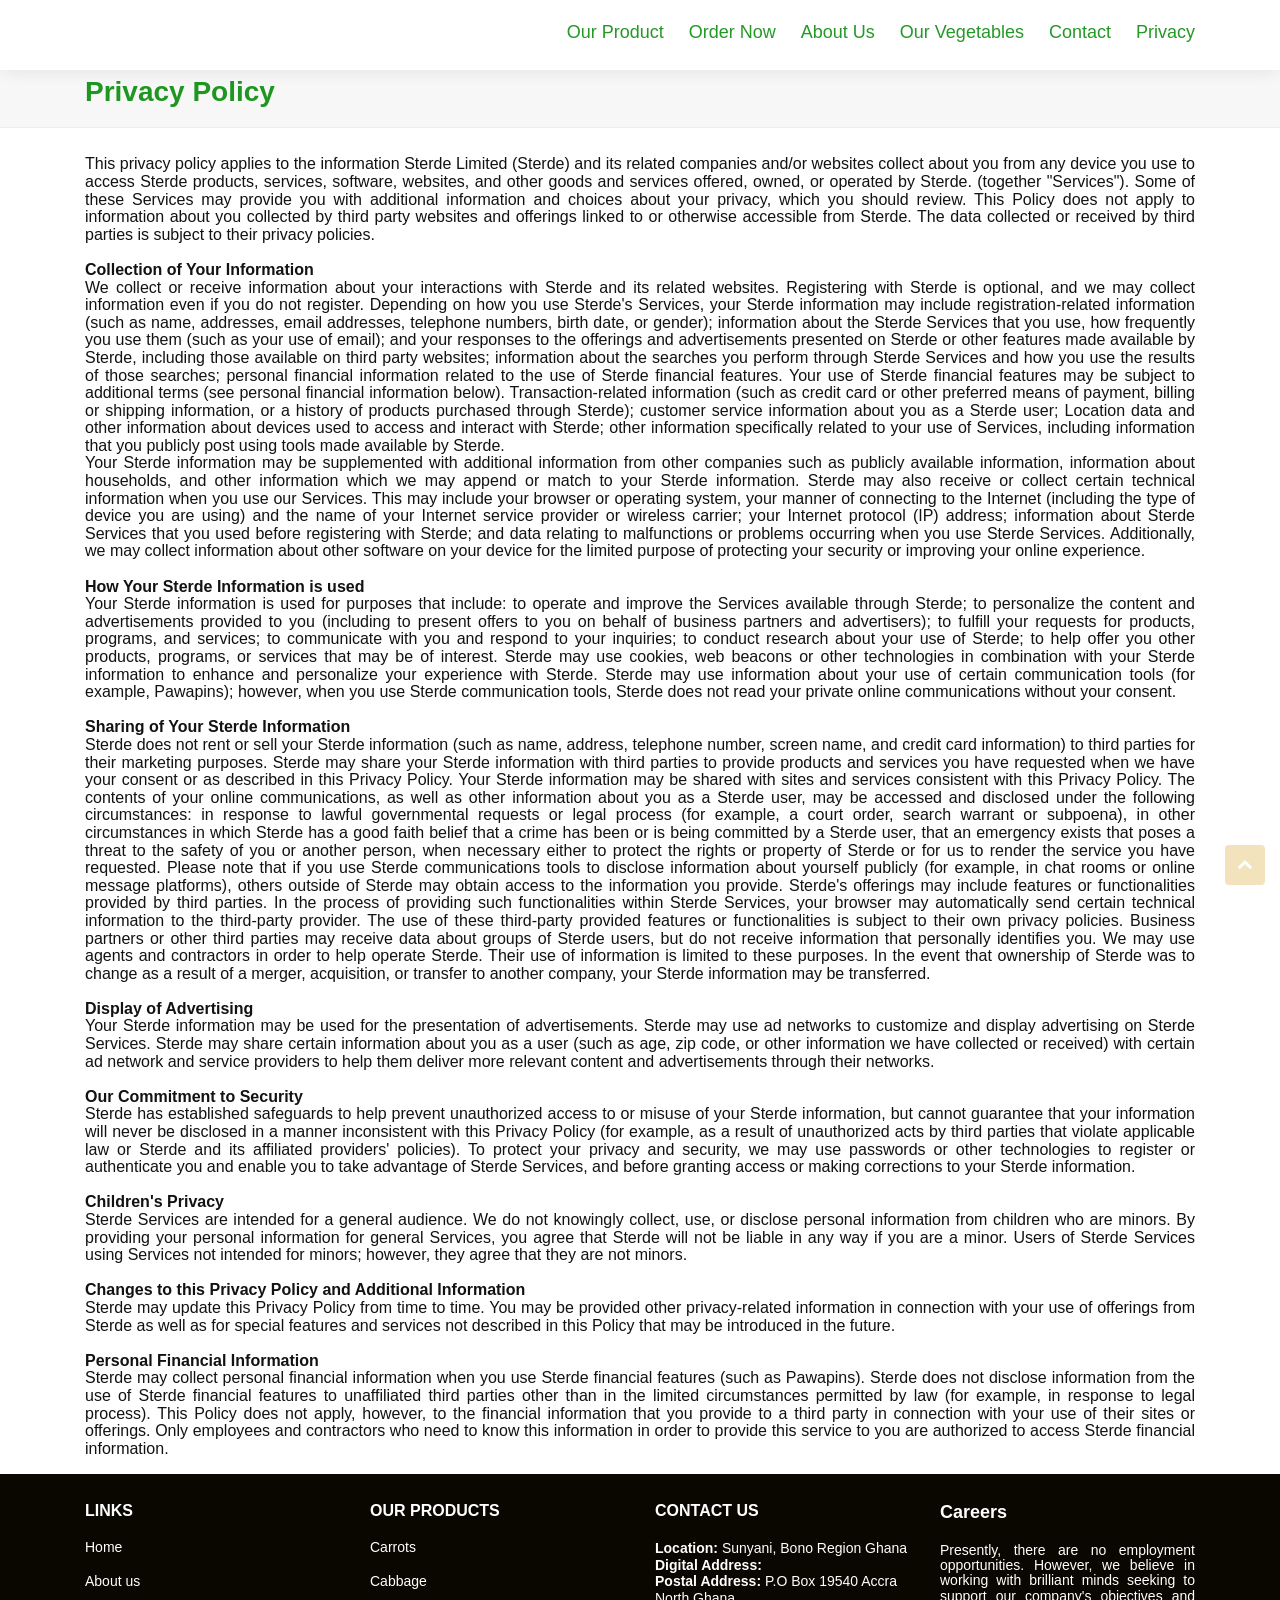
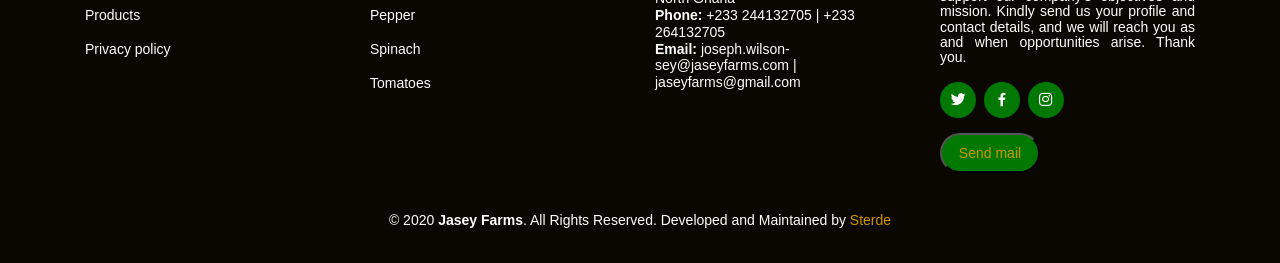
==== privacy.html @ 48404e69 "First review edit" ====
<!DOCTYPE html>
<html lang="en">

<head>
  <meta charset="utf-8">
  <meta content="width=device-width, initial-scale=1.0" name="viewport">

  <title> Jasey Farms | Privacy Statement</title>
  <meta content="" name="descriptison">
  <meta content="" name="keywords">

  <!-- Favicons -->
  <link href="static/img/Logo.JPG" rel="icon">

  <!-- Google Fonts -->
  <link href="https://fonts.googleapis.com/css?family=Open+Sans:300,300i,400,400i,600,600i,700,700i|Raleway:300,300i,400,400i,500,500i,600,600i,700,700i|Poppins:300,300i,400,400i,500,500i,600,600i,700,700i" rel="stylesheet">

  <!--  CSS Files -->
  <link href="static/tpcp/bootstrap/css/bootstrap.min.css" rel="stylesheet">
  <link href="static/tpcp/icofont/icofont.min.css" rel="stylesheet">
  <link href="static/tpcp/boxicons/css/boxicons.min.css" rel="stylesheet">
  <link href="static/tpcp/animate.css/animate.min.css" rel="stylesheet">
  <link href="static/tpcp/owl.carousel/assets/owl.carousel.min.css" rel="stylesheet">
  <link href="static/tpcp/venobox/venobox.css" rel="stylesheet">

  <!--  CSS File -->
  <link href="static/css/style.css" rel="stylesheet">

 
</head>

<body>

  
  <!-- ======= Header ======= -->
  <header id="nav1">
    <div class="container d-flex">

      <div class="logo mr-auto">
         <a href="index.html"><img src="static/img/logo.jpg" alt="" class="img-fluid"></a>
      </div>

      <nav class="nav-menu d-none d-lg-block">
        <ul>
          <li ><a href="index.html">Our Product</a></li>
          <li><a href="index.html">Order Now</a></li>
          <li><a href="about.html">About Us</a></li>
          <li><a href="portfolio.html">Our Vegetables</a></li>
          <li><a href="contact.html">Contact</a></li>
          <li><a href="privacy.html">Privacy</a></li>


        </ul>
      </nav><!-- .nav-menu -->

    </div>
  </header><!-- End Header --><br><br>

 
  <main id="main">

    <!-- ======= Breadcrumbs ======= -->
    <section id="breadcrumbs" class="breadcrumbs">
      <div class="container">
        <h2 >Privacy Policy</h2>

      </div>
    </section><!-- End Breadcrumbs -->


  <!-- ======= About Section ======= -->
    <section id="about" class="about" style="background-color: #fff;">
      <div class="container"><br>

        <div class="row">
              
                <div class="col-lg-12 col-md-12 d-flex align-items-stretch">
               <p class="animated fadeInDown" style="text-align: justify;">This privacy policy applies to the information Sterde Limited (Sterde) and its related companies and/or websites collect about you from any device you use to access Sterde products, services, software, websites, and other goods and services offered, owned, or operated by Sterde. (together "Services"). Some of these Services may provide you with additional information and choices about your privacy, which you should review. This Policy does not apply to information about you collected by third party websites and offerings linked to or otherwise accessible from Sterde. The data collected or received by third parties is subject to their privacy policies.<br><br>

<strong>Collection of Your Information</strong><br>

We collect or receive information about your interactions with Sterde and its related websites. Registering with Sterde is optional, and we may collect information even if you do not register. Depending on how you use Sterde's Services, your Sterde information may include registration-related information (such as name, addresses, email addresses, telephone numbers, birth date, or gender); information about the Sterde Services that you use, how frequently you use them (such as your use of email); and your responses to the offerings and advertisements presented on Sterde or other features made available by Sterde, including those available on third party websites; information about the searches you perform through Sterde Services and how you use the results of those searches; personal financial information related to the use of Sterde financial features. Your use of Sterde financial features may be subject to additional terms (see personal financial information below). Transaction-related information (such as credit card or other preferred means of payment, billing or shipping information, or a history of products purchased through Sterde);  customer service information about you as a Sterde user;  Location data and other information about devices used to access and interact with Sterde; other information specifically related to your use of Services, including information that you publicly post using tools made available by Sterde.<br>

Your Sterde information may be supplemented with additional information from other companies such as publicly available information, information about households, and other information which we may append or match to your Sterde information. Sterde may also receive or collect certain technical information when you use our Services. This may include your browser or operating system, your manner of connecting to the Internet (including the type of device you are using) and the name of your Internet service provider or wireless carrier; your Internet protocol (IP) address; information about Sterde Services that you used before registering with Sterde; and data relating to malfunctions or problems occurring when you use Sterde Services. Additionally, we may collect information about other software on your device for the limited purpose of protecting your security or improving your online experience.<br><br>

<strong>How Your Sterde Information is used</strong><br>

Your Sterde information is used for purposes that include: to operate and improve the Services available through Sterde; to personalize the content and advertisements provided to you (including to present offers to you on behalf of business partners and advertisers); to fulfill your requests for products, programs, and services; to communicate with you and respond to your inquiries; to conduct research about your use of Sterde; to help offer you other products, programs, or services that may be of interest. Sterde may use cookies, web beacons or other technologies in combination with your Sterde information to enhance and personalize your experience with Sterde.  Sterde may use information about your use of certain communication tools (for example, Pawapins); however, when you use Sterde communication tools, Sterde does not read your private online communications without your consent.<br><br>

<strong>Sharing of Your Sterde Information</strong><br>

Sterde does not rent or sell your Sterde information (such as name, address, telephone number, screen name, and credit card information) to third parties for their marketing purposes. Sterde may share your Sterde information with third parties to provide products and services you have requested when we have your consent or as described in this Privacy Policy. Your Sterde information may be shared with sites and services consistent with this Privacy Policy. The contents of your online communications, as well as other information about you as a Sterde user, may be accessed and disclosed under the following circumstances: in response to lawful governmental requests or legal process (for example, a court order, search warrant or subpoena), in other circumstances in which Sterde has a good faith belief that a crime has been or is being committed by a Sterde user, that an emergency exists that poses a threat to the safety of you or another person, when necessary either to protect the rights or property of Sterde or for us to render the service you have requested. Please note that if you use Sterde communications tools to disclose information about yourself publicly (for example, in chat rooms or online message platforms), others outside of Sterde may obtain access to the information you provide. Sterde's offerings may include features or functionalities provided by third parties. In the process of providing such functionalities within Sterde Services, your browser may automatically send certain technical information to the third-party provider. The use of these third-party provided features or functionalities is subject to their own privacy policies. Business partners or other third parties may receive data about groups of Sterde users, but do not receive information that personally identifies you. We may use agents and contractors in order to help operate Sterde. Their use of information is limited to these purposes. In the event that ownership of Sterde was to change as a result of a merger, acquisition, or transfer to another company, your Sterde information may be transferred.<br><br>

<strong>Display of Advertising</strong><br>
Your Sterde information may be used for the presentation of advertisements. Sterde may use ad networks to customize and display advertising on Sterde Services. Sterde may share certain information about you as a user (such as age, zip code, or other information we have collected or received) with certain ad network and service providers to help them deliver more relevant content and advertisements through their networks.<br><br>

<strong>Our Commitment to Security</strong><br>
Sterde has established safeguards to help prevent unauthorized access to or misuse of your Sterde information, but cannot guarantee that your information will never be disclosed in a manner inconsistent with this Privacy Policy (for example, as a result of unauthorized acts by third parties that violate applicable law or Sterde and its affiliated providers' policies). To protect your privacy and security, we may use passwords or other technologies to register or authenticate you and enable you to take advantage of Sterde Services, and before granting access or making corrections to your Sterde information. <br><br>

<strong>Children's Privacy</strong><br>
Sterde Services are intended for a general audience.  We do not knowingly collect, use, or disclose personal information from children who are minors. By providing your personal information for general Services, you agree that Sterde will not be liable in any way if you are a minor. Users of Sterde Services using Services not intended for minors; however, they agree that they are not minors.<br><br>

<strong>Changes to this Privacy Policy and Additional Information</strong><br>
Sterde may update this Privacy Policy from time to time. You may be provided other privacy-related information in connection with your use of offerings from Sterde as well as for special features and services not described in this Policy that may be introduced in the future.<br><br>

<strong>Personal Financial Information</strong><br>
Sterde may collect personal financial information when you use Sterde financial features (such as Pawapins). Sterde does not disclose information from the use of Sterde financial features to unaffiliated third parties other than in the limited circumstances permitted by law (for example, in response to legal process). This Policy does not apply, however, to the financial information that you provide to a third party in connection with your use of their sites or offerings. Only employees and contractors who need to know this information in order to provide this service to you are authorized to access Sterde financial information.

</p>
          </div>

        
        </div>

      </div>
    </section><!-- End Services Section -->

  

  </main><!-- End #main -->

  <!--  Footer  -->
  <footer  id="footer"><br>

    
    <div class="footer-top">
      <div class="container">
        <div class="row">
      
      <div class="col-lg-3 col-md-6 footer-links">
            <h4>Links</h4>
            <ul>
              <li> <a href="index.html">Home</a></li>
              <li> <a href="about.html">About us</a></li>
              <li> <a href="portfolio.html">Products</a></li>
              <li><a href="privacy.html">Privacy policy</a></li>
            </ul>
          </div>

          <div class="col-lg-3 col-md-6 footer-links">
            <h4>Our Products</h4>
            <ul>
              <li><a href=""> Carrots</a></li>
              <li> <a href="">Cabbage </a></li>
              <li><a href="">Pepper </a></li>
              <li> <a href="">Spinach</a></li>
              <li><a href=""></a>Tomatoes</li>
            </ul>
          </div>

          <div class="col-lg-3 col-md-6 footer-contact">
            <h4>Contact Us</h4>
            <p><strong>Location:</strong>
                Sunyani, Bono Region
                Ghana
                <strong>Digital Address:</strong>
                <br>
                <strong>Postal Address:</strong> P.O Box 19540
                                                  Accra North
                                                  Ghana
                                                <br>

              <strong>Phone:</strong> +233 244132705  | +233 264132705<br>
              <strong>Email:</strong> joseph.wilson-sey@jaseyfarms.com | jaseyfarms@gmail.com
              <br>
            </p>

          </div>

          <div class="col-lg-3 col-md-6 footer-info">
            <h3> Careers</h3>
            <p style="text-align: justify;">Presently, there are no employment opportunities.  However, we believe in working with brilliant minds seeking to support our company's objectives and mission. Kindly send us your profile and contact details, and we will reach you as and when opportunities arise. Thank you.</p>
            <div class="social-links mt-3">
              <a href="#" class="twitter"><i class="bx bxl-twitter"></i></a>
              <a href="#" class="facebook"><i class="bx bxl-facebook"></i></a>
              <a href="#" class="instagram"><i class="bx bxl-instagram"></i></a>

                         </div><br>
                         <button  class="btnread"> <a href="contact.html">Send mail</a></button>

          </div>

        </div>
      </div>
      <p class="copyright"> &copy; 2020 <strong><span>Jasey Farms</span></strong>. All Rights Reserved. Developed and Maintained by <a href="https://sterde.com">Sterde</a> </p>
    </div>


   </footer><!-- End Footer -->

 
  <a href="#" class="back-to-top"><i class="icofont-simple-up"></i></a>

  <!-- Vendor JS Files -->
  <script src="static/tpcp/jquery/jquery.min.js"></script>
  <script src="static/tpcp/bootstrap/js/bootstrap.bundle.min.js"></script>
  <script src="static/tpcp/jquery.easing/jquery.easing.min.js"></script>
  <script src="static/tpcp/php-email-form/validate.js"></script>
  <script src="static/tpcp/jquery-sticky/jquery.sticky.js"></script>
  <script src="static/tpcp/owl.carousel/owl.carousel.min.js"></script>
  <script src="static/tpcp/waypoints/jquery.waypoints.min.js"></script>
  <script src="static/tpcp/counterup/counterup.min.js"></script>
  <script src="static/tpcp/isotope-layout/isotope.pkgd.min.js"></script>
  <script src="static/tpcp/venobox/venobox.min.js"></script>

  <!-- Template Main JS File -->
  <script src="static/js/main.js"></script>

</body>

</html>
---- static/tpcp/venobox/venobox.css ----
/* ------ venobox.css --------*/
.vbox-overlay *, .vbox-overlay *:before, .vbox-overlay *:after{
    -webkit-backface-visibility: hidden;
    -webkit-box-sizing:border-box;
    -moz-box-sizing:border-box;
    box-sizing:border-box;
}
.vbox-overlay * { 
    -webkit-backface-visibility: visible;
    backface-visibility: visible;
}
.vbox-overlay{
    display: -webkit-flex;
    display: flex;
    -webkit-flex-direction: column;
    flex-direction: column;
    -webkit-justify-content: center;
    justify-content: center;
    -webkit-align-items: center;
    align-items: center;
    position: fixed;
    left: 0;
    top: 0;
    bottom: 0;
    right: 0;
    z-index: 999999;
}

/* ----- navigation ----- */
.vbox-title{
    width: 100%;
    height: 40px;
    float: left;
    text-align: center;
    line-height: 28px;
    font-size: 12px;
    padding: 6px 50px;
    overflow: hidden;
    position: fixed;
    display: none;
    left: 0;
    z-index: 89;
}
.vbox-close{
    cursor: pointer;
    position: fixed;
    top: -1px;
    right: 0;
    width: 50px;
    height: 40px;
    padding: 6px;
    display: block;
    background-position:10px center;
    overflow: hidden;
    font-size: 24px;
    line-height: 1;
    text-align: center;
    z-index: 99;
}
.vbox-left{
    cursor: pointer;
    position: fixed;
    left: 0;
    height: 40px;
    overflow: hidden;
    line-height: 28px;
    font-size: 12px;
    z-index: 99;
    display: flex;
    align-items:center;
}
.vbox-num{
    display: inline-block;
    margin: 6px 0 6px 15px;
}
/* ----- Social share ----- */
.vbox-share{
    line-height: 28px;
    font-size: 12px;
    overflow: hidden;
    position: fixed;
    left: 0;
    z-index: 98;
    display: flex;
    align-items:center;
    justify-content: center;
    width: 100%;
    text-align: center;
}
.vbox-share svg{
    max-height: 28px;
    width: 28px;
    z-index: 10;
    margin-left: 12px;
    margin-top: 6px;
    margin-bottom: 6px;
    vertical-align: middle;
}


/* ----- navigation ARROWS ----- */
.vbox-next, .vbox-prev{
    position: fixed;
    top: 50%;
    margin-top: -15px;
    overflow: hidden;
    cursor: pointer;
    display: block;
    width: 45px;
    height: 45px;
    z-index: 99;
}
.vbox-next span, .vbox-prev span{
    position: relative;
    width: 20px;
    height: 20px;
    border: 2px solid transparent;
    border-top-color: #B6B6B6;
    border-right-color: #B6B6B6;
    text-indent: -100px;
    position: absolute;
    top: 8px;
    display: block;
}
.vbox-prev{
    left: 15px;
}
.vbox-next{
    right: 15px;
}
.vbox-prev span{
    left: 10px;
    -ms-transform: rotate(-135deg);
    -webkit-transform: rotate(-135deg);
    transform: rotate(-135deg);
}
.vbox-next span{
    -ms-transform: rotate(45deg);
    -webkit-transform: rotate(45deg);
    transform: rotate(45deg);
    right: 10px;
}
/* ------- inline window ------ */
.vbox-inline{
    width: 420px;
    height: 315px;
    height: 70vh;
    padding: 10px;
    background: #fff;
    margin: 0 auto;
    overflow: auto;
    text-align: left;
}
/* ------- Video & iFrames window ------ */
.venoframe{
    max-width: 100%;
    width: 100%;
    border: none;
    width: 100%;
    height: 260px;
    height: 70vh;
}
.venoframe.vbvid{
    height: 260px;
}
@media (min-width: 768px) {
    .venoframe, .vbox-inline{
        width: 90%;
        height: 360px;
        height: 70vh;
    }
    .venoframe.vbvid{
        width: 640px;
        height: 360px;
    }
}
@media (min-width: 992px) {
    .venoframe, .vbox-inline{
        max-width: 1200px;
        width: 80%;
        height: 540px;
        height: 70vh;
    }
    .venoframe.vbvid{
        width: 960px;
        height: 540px;
    }
}
/* 
Please do NOT edit this part! 
or at least read this note: http://i.imgur.com/7C0ws9e.gif
*/
.vbox-open{
    overflow: hidden;
}
.vbox-container{
    position: absolute;
    left: 0;
    right: 0;
    top: 0;
    bottom: 0;
    overflow-x: hidden;
    overflow-y: scroll;
    overflow-scrolling: touch;
    -webkit-overflow-scrolling: touch;
    z-index: 20;
    max-height: 100%;

}

.vbox-content{
    text-align: center;
    float: left;
    width: 100%;
    position: relative;
    overflow: hidden;
    padding: 20px 4%;
}
.vbox-container img{
    max-width: 100%;
    height: auto;
}
.vbox-figlio{
    box-shadow: 0 0 12px rgba(0,0,0,0.19), 0 6px 6px rgba(0,0,0,0.23);
    max-width: 100%;
    text-align: initial;
}
img.vbox-figlio{
    -webkit-user-select: none;
-khtml-user-select: none;
-moz-user-select: none;
-o-user-select: none;
user-select: none;
}
.vbox-content.swipe-left{
    margin-left: -200px !important;
}
.vbox-content.swipe-right{
    margin-left: 200px !important;
}
.vbox-animated{
    webkit-transition: margin 300ms ease-out;
    transition: margin 300ms ease-out;
}

/* ---------- preloader ----------
 * SPINKIT 
 * http://tobiasahlin.com/spinkit/
-------------------------------- */
.sk-double-bounce,.sk-rotating-plane{width:40px;height:40px;margin:40px auto}.sk-rotating-plane{background-color:#333;-webkit-animation:sk-rotatePlane 1.2s infinite ease-in-out;animation:sk-rotatePlane 1.2s infinite ease-in-out}@-webkit-keyframes sk-rotatePlane{0%{-webkit-transform:perspective(120px) rotateX(0) rotateY(0);transform:perspective(120px) rotateX(0) rotateY(0)}50%{-webkit-transform:perspective(120px) rotateX(-180.1deg) rotateY(0);transform:perspective(120px) rotateX(-180.1deg) rotateY(0)}100%{-webkit-transform:perspective(120px) rotateX(-180deg) rotateY(-179.9deg);transform:perspective(120px) rotateX(-180deg) rotateY(-179.9deg)}}@keyframes sk-rotatePlane{0%{-webkit-transform:perspective(120px) rotateX(0) rotateY(0);transform:perspective(120px) rotateX(0) rotateY(0)}50%{-webkit-transform:perspective(120px) rotateX(-180.1deg) rotateY(0);transform:perspective(120px) rotateX(-180.1deg) rotateY(0)}100%{-webkit-transform:perspective(120px) rotateX(-180deg) rotateY(-179.9deg);transform:perspective(120px) rotateX(-180deg) rotateY(-179.9deg)}}.sk-double-bounce{position:relative}.sk-double-bounce .sk-child{width:100%;height:100%;border-radius:50%;background-color:#333;opacity:.6;position:absolute;top:0;left:0;-webkit-animation:sk-doubleBounce 2s infinite ease-in-out;animation:sk-doubleBounce 2s infinite ease-in-out}.sk-chasing-dots .sk-child,.sk-spinner-pulse,.sk-three-bounce .sk-child{background-color:#333;border-radius:100%}.sk-double-bounce .sk-double-bounce2{-webkit-animation-delay:-1s;animation-delay:-1s}@-webkit-keyframes sk-doubleBounce{0%,100%{-webkit-transform:scale(0);transform:scale(0)}50%{-webkit-transform:scale(1);transform:scale(1)}}@keyframes sk-doubleBounce{0%,100%{-webkit-transform:scale(0);transform:scale(0)}50%{-webkit-transform:scale(1);transform:scale(1)}}.sk-wave{margin:40px auto;width:50px;height:40px;text-align:center;font-size:10px}.sk-wave .sk-rect{background-color:#333;height:100%;width:6px;display:inline-block;-webkit-animation:sk-waveStretchDelay 1.2s infinite ease-in-out;animation:sk-waveStretchDelay 1.2s infinite ease-in-out}.sk-wave .sk-rect1{-webkit-animation-delay:-1.2s;animation-delay:-1.2s}.sk-wave .sk-rect2{-webkit-animation-delay:-1.1s;animation-delay:-1.1s}.sk-wave .sk-rect3{-webkit-animation-delay:-1s;animation-delay:-1s}.sk-wave .sk-rect4{-webkit-animation-delay:-.9s;animation-delay:-.9s}.sk-wave .sk-rect5{-webkit-animation-delay:-.8s;animation-delay:-.8s}@-webkit-keyframes sk-waveStretchDelay{0%,100%,40%{-webkit-transform:scaleY(.4);transform:scaleY(.4)}20%{-webkit-transform:scaleY(1);transform:scaleY(1)}}@keyframes sk-waveStretchDelay{0%,100%,40%{-webkit-transform:scaleY(.4);transform:scaleY(.4)}20%{-webkit-transform:scaleY(1);transform:scaleY(1)}}.sk-wandering-cubes{margin:40px auto;width:40px;height:40px;position:relative}.sk-wandering-cubes .sk-cube{background-color:#333;width:10px;height:10px;position:absolute;top:0;left:0;-webkit-animation:sk-wanderingCube 1.8s ease-in-out -1.8s infinite both;animation:sk-wanderingCube 1.8s ease-in-out -1.8s infinite both}.sk-chasing-dots,.sk-spinner-pulse{width:40px;height:40px;margin:40px auto}.sk-wandering-cubes .sk-cube2{-webkit-animation-delay:-.9s;animation-delay:-.9s}@-webkit-keyframes sk-wanderingCube{0%{-webkit-transform:rotate(0);transform:rotate(0)}25%{-webkit-transform:translateX(30px) rotate(-90deg) scale(.5);transform:translateX(30px) rotate(-90deg) scale(.5)}50%{-webkit-transform:translateX(30px) translateY(30px) rotate(-179deg);transform:translateX(30px) translateY(30px) rotate(-179deg)}50.1%{-webkit-transform:translateX(30px) translateY(30px) rotate(-180deg);transform:translateX(30px) translateY(30px) rotate(-180deg)}75%{-webkit-transform:translateX(0) translateY(30px) rotate(-270deg) scale(.5);transform:translateX(0) translateY(30px) rotate(-270deg) scale(.5)}100%{-webkit-transform:rotate(-360deg);transform:rotate(-360deg)}}@keyframes sk-wanderingCube{0%{-webkit-transform:rotate(0);transform:rotate(0)}25%{-webkit-transform:translateX(30px) rotate(-90deg) scale(.5);transform:translateX(30px) rotate(-90deg) scale(.5)}50%{-webkit-transform:translateX(30px) translateY(30px) rotate(-179deg);transform:translateX(30px) translateY(30px) rotate(-179deg)}50.1%{-webkit-transform:translateX(30px) translateY(30px) rotate(-180deg);transform:translateX(30px) translateY(30px) rotate(-180deg)}75%{-webkit-transform:translateX(0) translateY(30px) rotate(-270deg) scale(.5);transform:translateX(0) translateY(30px) rotate(-270deg) scale(.5)}100%{-webkit-transform:rotate(-360deg);transform:rotate(-360deg)}}.sk-spinner-pulse{-webkit-animation:sk-pulseScaleOut 1s infinite ease-in-out;animation:sk-pulseScaleOut 1s infinite ease-in-out}@-webkit-keyframes sk-pulseScaleOut{0%{-webkit-transform:scale(0);transform:scale(0)}100%{-webkit-transform:scale(1);transform:scale(1);opacity:0}}@keyframes sk-pulseScaleOut{0%{-webkit-transform:scale(0);transform:scale(0)}100%{-webkit-transform:scale(1);transform:scale(1);opacity:0}}.sk-chasing-dots{position:relative;text-align:center;-webkit-animation:sk-chasingDotsRotate 2s infinite linear;animation:sk-chasingDotsRotate 2s infinite linear}.sk-chasing-dots .sk-child{width:60%;height:60%;display:inline-block;position:absolute;top:0;-webkit-animation:sk-chasingDotsBounce 2s infinite ease-in-out;animation:sk-chasingDotsBounce 2s infinite ease-in-out}.sk-chasing-dots .sk-dot2{top:auto;bottom:0;-webkit-animation-delay:-1s;animation-delay:-1s}@-webkit-keyframes sk-chasingDotsRotate{100%{-webkit-transform:rotate(360deg);transform:rotate(360deg)}}@keyframes sk-chasingDotsRotate{100%{-webkit-transform:rotate(360deg);transform:rotate(360deg)}}@-webkit-keyframes sk-chasingDotsBounce{0%,100%{-webkit-transform:scale(0);transform:scale(0)}50%{-webkit-transform:scale(1);transform:scale(1)}}@keyframes sk-chasingDotsBounce{0%,100%{-webkit-transform:scale(0);transform:scale(0)}50%{-webkit-transform:scale(1);transform:scale(1)}}.sk-three-bounce{margin:40px auto;width:80px;text-align:center}.sk-three-bounce .sk-child{width:20px;height:20px;display:inline-block;-webkit-animation:sk-three-bounce 1.4s ease-in-out 0s infinite both;animation:sk-three-bounce 1.4s ease-in-out 0s infinite both}.sk-circle .sk-child:before,.sk-fading-circle .sk-circle:before{display:block;border-radius:100%;content:'';background-color:#333}.sk-three-bounce .sk-bounce1{-webkit-animation-delay:-.32s;animation-delay:-.32s}.sk-three-bounce .sk-bounce2{-webkit-animation-delay:-.16s;animation-delay:-.16s}@-webkit-keyframes sk-three-bounce{0%,100%,80%{-webkit-transform:scale(0);transform:scale(0)}40%{-webkit-transform:scale(1);transform:scale(1)}}@keyframes sk-three-bounce{0%,100%,80%{-webkit-transform:scale(0);transform:scale(0)}40%{-webkit-transform:scale(1);transform:scale(1)}}.sk-circle{margin:40px auto;width:40px;height:40px;position:relative}.sk-circle .sk-child{width:100%;height:100%;position:absolute;left:0;top:0}.sk-circle .sk-child:before{margin:0 auto;width:15%;height:15%;-webkit-animation:sk-circleBounceDelay 1.2s infinite ease-in-out both;animation:sk-circleBounceDelay 1.2s infinite ease-in-out both}.sk-circle .sk-circle2{-webkit-transform:rotate(30deg);-ms-transform:rotate(30deg);transform:rotate(30deg)}.sk-circle .sk-circle3{-webkit-transform:rotate(60deg);-ms-transform:rotate(60deg);transform:rotate(60deg)}.sk-circle .sk-circle4{-webkit-transform:rotate(90deg);-ms-transform:rotate(90deg);transform:rotate(90deg)}.sk-circle .sk-circle5{-webkit-transform:rotate(120deg);-ms-transform:rotate(120deg);transform:rotate(120deg)}.sk-circle .sk-circle6{-webkit-transform:rotate(150deg);-ms-transform:rotate(150deg);transform:rotate(150deg)}.sk-circle .sk-circle7{-webkit-transform:rotate(180deg);-ms-transform:rotate(180deg);transform:rotate(180deg)}.sk-circle .sk-circle8{-webkit-transform:rotate(210deg);-ms-transform:rotate(210deg);transform:rotate(210deg)}.sk-circle .sk-circle9{-webkit-transform:rotate(240deg);-ms-transform:rotate(240deg);transform:rotate(240deg)}.sk-circle .sk-circle10{-webkit-transform:rotate(270deg);-ms-transform:rotate(270deg);transform:rotate(270deg)}.sk-circle .sk-circle11{-webkit-transform:rotate(300deg);-ms-transform:rotate(300deg);transform:rotate(300deg)}.sk-circle .sk-circle12{-webkit-transform:rotate(330deg);-ms-transform:rotate(330deg);transform:rotate(330deg)}.sk-circle .sk-circle2:before{-webkit-animation-delay:-1.1s;animation-delay:-1.1s}.sk-circle .sk-circle3:before{-webkit-animation-delay:-1s;animation-delay:-1s}.sk-circle .sk-circle4:before{-webkit-animation-delay:-.9s;animation-delay:-.9s}.sk-circle .sk-circle5:before{-webkit-animation-delay:-.8s;animation-delay:-.8s}.sk-circle .sk-circle6:before{-webkit-animation-delay:-.7s;animation-delay:-.7s}.sk-circle .sk-circle7:before{-webkit-animation-delay:-.6s;animation-delay:-.6s}.sk-circle .sk-circle8:before{-webkit-animation-delay:-.5s;animation-delay:-.5s}.sk-circle .sk-circle9:before{-webkit-animation-delay:-.4s;animation-delay:-.4s}.sk-circle .sk-circle10:before{-webkit-animation-delay:-.3s;animation-delay:-.3s}.sk-circle .sk-circle11:before{-webkit-animation-delay:-.2s;animation-delay:-.2s}.sk-circle .sk-circle12:before{-webkit-animation-delay:-.1s;animation-delay:-.1s}@-webkit-keyframes sk-circleBounceDelay{0%,100%,80%{-webkit-transform:scale(0);transform:scale(0)}40%{-webkit-transform:scale(1);transform:scale(1)}}@keyframes sk-circleBounceDelay{0%,100%,80%{-webkit-transform:scale(0);transform:scale(0)}40%{-webkit-transform:scale(1);transform:scale(1)}}.sk-cube-grid{width:40px;height:40px;margin:40px auto}.sk-cube-grid .sk-cube{width:33.33%;height:33.33%;background-color:#333;float:left;-webkit-animation:sk-cubeGridScaleDelay 1.3s infinite ease-in-out;animation:sk-cubeGridScaleDelay 1.3s infinite ease-in-out}.sk-cube-grid .sk-cube1{-webkit-animation-delay:.2s;animation-delay:.2s}.sk-cube-grid .sk-cube2{-webkit-animation-delay:.3s;animation-delay:.3s}.sk-cube-grid .sk-cube3{-webkit-animation-delay:.4s;animation-delay:.4s}.sk-cube-grid .sk-cube4{-webkit-animation-delay:.1s;animation-delay:.1s}.sk-cube-grid .sk-cube5{-webkit-animation-delay:.2s;animation-delay:.2s}.sk-cube-grid .sk-cube6{-webkit-animation-delay:.3s;animation-delay:.3s}.sk-cube-grid .sk-cube7{-webkit-animation-delay:0ms;animation-delay:0ms}.sk-cube-grid .sk-cube8{-webkit-animation-delay:.1s;animation-delay:.1s}.sk-cube-grid .sk-cube9{-webkit-animation-delay:.2s;animation-delay:.2s}@-webkit-keyframes sk-cubeGridScaleDelay{0%,100%,70%{-webkit-transform:scale3D(1,1,1);transform:scale3D(1,1,1)}35%{-webkit-transform:scale3D(0,0,1);transform:scale3D(0,0,1)}}@keyframes sk-cubeGridScaleDelay{0%,100%,70%{-webkit-transform:scale3D(1,1,1);transform:scale3D(1,1,1)}35%{-webkit-transform:scale3D(0,0,1);transform:scale3D(0,0,1)}}.sk-fading-circle{margin:40px auto;width:40px;height:40px;position:relative}.sk-fading-circle .sk-circle{width:100%;height:100%;position:absolute;left:0;top:0}.sk-fading-circle .sk-circle:before{margin:0 auto;width:15%;height:15%;-webkit-animation:sk-circleFadeDelay 1.2s infinite ease-in-out both;animation:sk-circleFadeDelay 1.2s infinite ease-in-out both}.sk-fading-circle .sk-circle2{-webkit-transform:rotate(30deg);-ms-transform:rotate(30deg);transform:rotate(30deg)}.sk-fading-circle .sk-circle3{-webkit-transform:rotate(60deg);-ms-transform:rotate(60deg);transform:rotate(60deg)}.sk-fading-circle .sk-circle4{-webkit-transform:rotate(90deg);-ms-transform:rotate(90deg);transform:rotate(90deg)}.sk-fading-circle .sk-circle5{-webkit-transform:rotate(120deg);-ms-transform:rotate(120deg);transform:rotate(120deg)}.sk-fading-circle .sk-circle6{-webkit-transform:rotate(150deg);-ms-transform:rotate(150deg);transform:rotate(150deg)}.sk-fading-circle .sk-circle7{-webkit-transform:rotate(180deg);-ms-transform:rotate(180deg);transform:rotate(180deg)}.sk-fading-circle .sk-circle8{-webkit-transform:rotate(210deg);-ms-transform:rotate(210deg);transform:rotate(210deg)}.sk-fading-circle .sk-circle9{-webkit-transform:rotate(240deg);-ms-transform:rotate(240deg);transform:rotate(240deg)}.sk-fading-circle .sk-circle10{-webkit-transform:rotate(270deg);-ms-transform:rotate(270deg);transform:rotate(270deg)}.sk-fading-circle .sk-circle11{-webkit-transform:rotate(300deg);-ms-transform:rotate(300deg);transform:rotate(300deg)}.sk-fading-circle .sk-circle12{-webkit-transform:rotate(330deg);-ms-transform:rotate(330deg);transform:rotate(330deg)}.sk-fading-circle .sk-circle2:before{-webkit-animation-delay:-1.1s;animation-delay:-1.1s}.sk-fading-circle .sk-circle3:before{-webkit-animation-delay:-1s;animation-delay:-1s}.sk-fading-circle .sk-circle4:before{-webkit-animation-delay:-.9s;animation-delay:-.9s}.sk-fading-circle .sk-circle5:before{-webkit-animation-delay:-.8s;animation-delay:-.8s}.sk-fading-circle .sk-circle6:before{-webkit-animation-delay:-.7s;animation-delay:-.7s}.sk-fading-circle .sk-circle7:before{-webkit-animation-delay:-.6s;animation-delay:-.6s}.sk-fading-circle .sk-circle8:before{-webkit-animation-delay:-.5s;animation-delay:-.5s}.sk-fading-circle .sk-circle9:before{-webkit-animation-delay:-.4s;animation-delay:-.4s}.sk-fading-circle .sk-circle10:before{-webkit-animation-delay:-.3s;animation-delay:-.3s}.sk-fading-circle .sk-circle11:before{-webkit-animation-delay:-.2s;animation-delay:-.2s}.sk-fading-circle .sk-circle12:before{-webkit-animation-delay:-.1s;animation-delay:-.1s}@-webkit-keyframes sk-circleFadeDelay{0%,100%,39%{opacity:0}40%{opacity:1}}@keyframes sk-circleFadeDelay{0%,100%,39%{opacity:0}40%{opacity:1}}.sk-folding-cube{margin:40px auto;width:40px;height:40px;position:relative;-webkit-transform:rotateZ(45deg);transform:rotateZ(45deg)}.sk-folding-cube .sk-cube{float:left;width:50%;height:50%;position:relative;-webkit-transform:scale(1.1);-ms-transform:scale(1.1);transform:scale(1.1)}.sk-folding-cube .sk-cube:before{content:'';position:absolute;top:0;left:0;width:100%;height:100%;background-color:#333;-webkit-animation:sk-foldCubeAngle 2.4s infinite linear both;animation:sk-foldCubeAngle 2.4s infinite linear both;-webkit-transform-origin:100% 100%;-ms-transform-origin:100% 100%;transform-origin:100% 100%}.sk-folding-cube .sk-cube2{-webkit-transform:scale(1.1) rotateZ(90deg);transform:scale(1.1) rotateZ(90deg)}.sk-folding-cube .sk-cube3{-webkit-transform:scale(1.1) rotateZ(180deg);transform:scale(1.1) rotateZ(180deg)}.sk-folding-cube .sk-cube4{-webkit-transform:scale(1.1) rotateZ(270deg);transform:scale(1.1) rotateZ(270deg)}.sk-folding-cube .sk-cube2:before{-webkit-animation-delay:.3s;animation-delay:.3s}.sk-folding-cube .sk-cube3:before{-webkit-animation-delay:.6s;animation-delay:.6s}.sk-folding-cube .sk-cube4:before{-webkit-animation-delay:.9s;animation-delay:.9s}@-webkit-keyframes sk-foldCubeAngle{0%,10%{-webkit-transform:perspective(140px) rotateX(-180deg);transform:perspective(140px) rotateX(-180deg);opacity:0}25%,75%{-webkit-transform:perspective(140px) rotateX(0);transform:perspective(140px) rotateX(0);opacity:1}100%,90%{-webkit-transform:perspective(140px) rotateY(180deg);transform:perspective(140px) rotateY(180deg);opacity:0}}@keyframes sk-foldCubeAngle{0%,10%{-webkit-transform:perspective(140px) rotateX(-180deg);transform:perspective(140px) rotateX(-180deg);opacity:0}25%,75%{-webkit-transform:perspective(140px) rotateX(0);transform:perspective(140px) rotateX(0);opacity:1}100%,90%{-webkit-transform:perspective(140px) rotateY(180deg);transform:perspective(140px) rotateY(180deg);opacity:0}}
---- static/css/style.css ----
body {
  font-family: "Garamond",  sans-serif;
  color: #121213;
  line-height: 1.1;
  position: relative;
  
}

a {
  color: #cd9502;
}

a:hover {
  color: #e6573f;
  text-decoration: none;
}

h1, h2, h3, h4, h5, h6, p, a {
  font-family: "Garamond", sans-serif;
}
/*for  3 column image rows*/
.img-row-item{
	padding: 0px;
	background: #018903e0;
	display: flex;
  justify-content: center;
	align-items: center;
  
}

.image-section:nth-child(even){
 /*font-weight: bold;*/

 /*supposed to make the middle element does not give suitable layout on php version*/
	
	
}



.img-row-item-text{

	text-transform: capitalize;
  color: #fff;
  padding: 4px;

}



.image-item-box{
	margin: 0px;
	padding-top:10px;
	
}

/*benefits table*/

.benefits-table{	
	border-spacing: 10px;
	border-collapse: separate;

	
}

.benefits-table p{
	padding: 0px;
	margin: auto;
}

.benefits-table td {
	background: #018903e0;
	width: 25%;
  border-radius: 5px;
  color: #fff;
  padding: 4px;
}
	.benefits-table td *{
	text-align: center;
	vertical-align: middle;
}

.benefits-table tr:nth-child(1) td:nth-child(even){
	background: #05dd27ab;
	color: #000;
}



.benefits-table tr:nth-child(2) td:nth-child(odd){
	background: #05dd27ab;
	color: #000;
}

.benefits-table td:hover {
	opacity: 0.9;
}
/* Order section*/

.order-image-row{
	padding: 10px 0;
	margin: auto;
	margin-bottom:  5px;
	clear: both;
	
}

.order-image-row img{
	height: 100%;
max-width: 100%;
display: block;
margin: auto;
/*	object-fit: fill;*/
}

.order-title, .order-subTitle {
	margin: 0px;
	padding: 1px

}
.order-title div{
	background: #05dd27ab;
	 border-radius: 5px;
	text-align: center;
  color: #000;
  height: 40px;
  width: 320px;
    padding: 1px

}
.order-subTitle button :hover{
	opacity: 0.9;
}

.order-subTitle{
	
	
}

.order-subTitle .btn{
	
	text-align: center;
  height: 100%;
  width: 100%;
	white-space:normal !important;
word-wrap:break-word;
  color: #fff;
	
}

.order-subTitle div{
	background: #018903e0;
	text-align: center;
	color: #fff;
	height: 40px;
	max-height: 70px;
  	width: 320px;
	padding: 1px
/*
  height: 100%;
  width: 100%;
*/
  
	
}

/*about us*/
.image-holder{
	background-image: url(/static/img/about-pic.png)
}
.button-collapse{
	padding: 30px 0px
}

.button-collapse button{
	padding: 5px 40px
}


.about-cards .card{
	margin-top: 10%;
	margin-bottom: 5%;
	background: /*rgba(81,203,83,0.00); */ transparent;
	border: solid 5px black;
	
}

.abouticon{
  align-self: center;
  height: 50%;
  width: 50%;
}

.aboutbody{
  height: 150px;
  width: 350px;
  line-height: 1.1;
  text-align: justify;
  color: #000;
  position: relative;
}

.about-us-main .card-title{
	color: black;
	background: transparent;
	font-weight: bold;
  border-bottom: 1px solid  #7ED37A;
}
.about-cards .card .card-title, .card-body{
	background: transparent;
	
}

/* Contact form Iframe*/
.map {
	padding-right: 0px;
}
/*--------------------------------------------------------------
# Back to top button
--------------------------------------------------------------*/
.back-to-top {
  position: fixed;
  display: none;
  right: 15px;
  bottom: 15px;
  z-index: 99999;
}

.back-to-top i {
  display: flex;
  align-items: center;
  justify-content: center;
  font-size: 24px;
  width: 40px;
  height: 40px;
  border-radius: 4px;
  background: #cd9502;
  color: #fff;
  transition: all 0.4s;
}

.back-to-top i:hover {
  background: #018903e0;
  color: #fff;
}

.bg-green{
  background: #cd9502;
  color: #eff7efde;
}

/*--------------------------------------------------------------
# Top Bar
--------------------------------------------------------------*/
#topbar {
  background: #018903e0;
  padding: 10px 0;
  font-size: 14px;
}

#topbar .contact-info {
  color: #fff;
}

#topbar .contact-info a {
  line-height: 1;
  color: #fff;
  transition: 0.3s;
}

#topbar .contact-info a:hover {
  color: #e96b56;
}

#topbar .contact-info i {
  color: #e96b56;
  padding: 4px;
}

#topbar .contact-info .icofont-phone {
  padding-left: 20px;
}

#topbar .social-links a {
  color: #fff;
  padding: 4px 0 4px 16px;
  display: inline-block;
  line-height: 1.1;
  transition: 0.3s;
}

#topbar .social-links a:hover {
  color: #e96b56;
}

#topbar .social-links a:first-child {
  border-left: 0;
}

/*--------------------------------------------------------------
# Nav
--------------------------------------------------------------*/
#nav1 {
  height: 70px;
  transition: all 0.5s;
  z-index: 997;
  transition: all 0.5s;
  padding: 10px 0;
  background: #fff;
  box-shadow: 0px 0px 20px 0px rgba(0, 0, 0, 0.1);
  position: fixed;
  width: 100%;
	opacity: 0.98;
}

#nav1 .logo h1 {
  font-size: 26px;
  padding: 0 0 0 8px;
  margin:  0;
  line-height: 1;
  font-weight: 700;
  letter-spacing: 1px;
  text-transform: uppercase;
  font-family: "Garamond", sans-serif;
  border-left: 8px solid #e96b56;
}

#nav1 .logo h1 a, #nav1 .logo h1 a:hover {
  color: #018903e0;
  text-decoration: none;
}

#nav1 .logo img {
  padding: 0;
  margin: 0;
  max-height: 55px;
}

/*--------------------------------------------------------------
# Navigation Menu
--------------------------------------------------------------*/
/* Desktop Navigation */
.nav-menu, .nav-menu * {
  margin: 0;
  padding: 0;
  list-style: none;
}

.nav-menu > ul > li {
  position: relative;
  white-space: nowrap;
  float: left;
}

.nav-menu a {
  display: block;
  position: relative;
  color: #018903e0;
  padding: 13px 0 15px 25px;
  transition: 0.3s;
  font-size: 18px;
  font-weight: 500px;
  font-family: "Garamond", sans-serif;
}

.nav-menu a:hover, .nav-menu .active > a, .nav-menu li:hover > a {
  color: #cd9502;
  text-decoration: none;
}

.nav-menu .drop-down ul {
  display: block;
  position: absolute;
  left: 20px;
  top: calc(100% + 30px);
  z-index: 99;
  opacity: 0;
  visibility: hidden;
  padding: 10px 0;
  background: #018903e0;
  box-shadow: 0px 0px 30px rgba(127, 137, 161, 0.25);
  transition: ease all 0.3s;
}

.nav-menu .drop-down:hover > ul {
  opacity: 1;
  top: 100%;
  visibility: visible;
}

.nav-menu .drop-down li {
  min-width: 180px;
  position: relative;
}

.nav-menu .drop-down ul a {
  padding: 10px 20px;
  font-size: 14px;
  font-weight: 500;
  text-transform: none;
}

.nav-menu .drop-down ul a:hover, .nav-menu .drop-down ul .active > a, .nav-menu .drop-down ul li:hover > a {
  color: #cd9502;
}

.nav-menu .drop-down > a:after {
  content: "\ea99";
  font-family: IcoFont;
  padding-left: 5px;
}

.nav-menu .drop-down .drop-down ul {
  top: 0;
  left: calc(100% - 30px);
}

.nav-menu .drop-down .drop-down:hover > ul {
  opacity: 1;
  top: 0;
  left: 100%;
}

.nav-menu .drop-down .drop-down > a {
  padding-right: 35px;
}

.nav-menu .drop-down .drop-down > a:after {
  content: "\eaa0";
  font-family: IcoFont;
  position: absolute;
  right: 15px;
}

@media (max-width: 1366px) {
  .nav-menu .drop-down .drop-down ul {
    left: -90%;
  }
  .nav-menu .drop-down .drop-down:hover > ul {
    left: -100%;
  }
  .nav-menu .drop-down .drop-down > a:after {
    content: "\ea9d";
  }
}

/* Mobile Navigation */
.mobile-nav-toggle {
  position: fixed;
  right: 15px;
  top: 20px;
  z-index: 9998;
  border: 0;
  background: none;
  font-size: 24px;
  transition: all 0.4s;
  outline: none !important;
  line-height: 1;
  cursor: pointer;
  text-align: right;
}

.mobile-nav-toggle i {
  color: #018903e0;
}

.mobile-nav {
  position: fixed;
  top: 55px;
  right: 15px;
  bottom: 15px;
  left: 15px;
  z-index: 9999;
  overflow-y: auto;
  background: #bdf3bee0;
  transition: ease-in-out 0.2s;
  opacity: 0;
  visibility: hidden;
  border-radius: 10px;
  padding: 10px 0;
	}

.mobile-nav * {
  margin: 0;
  padding: 0;
  list-style: none;
}

.mobile-nav a {
  display: block;
  position: relative;
  color: #545454;
  padding: 10px 20px;
  font-weight: 500;
  outline: none;
}

.mobile-nav a:hover, .mobile-nav .active > a, .mobile-nav li:hover > a {
  color: #018903e0;
  text-decoration: none;
}

.mobile-nav .drop-down > a:after {
  content: "\ea99";
  font-family: IcoFont;
  padding-left: 10px;
  position: absolute;
  right: 15px;
}

.mobile-nav .active.drop-down > a:after {
  content: "\eaa1";
}

.mobile-nav .drop-down > a {
  padding-right: 35px;
}

.mobile-nav .drop-down ul {
  display: none;
  overflow: hidden;
}

.mobile-nav .drop-down li {
  padding-left: 20px;
}

.mobile-nav-overly {
  width: 100%;
  height: 100%;
  z-index: 9997;
  top: 0;
  left: 0;
  position: fixed;
  background: rgba(59, 59, 59, 0.6);
  overflow: hidden;
  display: none;
  transition: ease-in-out 0.2s;
}

.mobile-nav-active {
  overflow: hidden;
}

.mobile-nav-active .mobile-nav {
  opacity: 1;
  visibility: visible;
}

.mobile-nav-active .mobile-nav-toggle i {
  color: #fff;
}

/*--------------------------------------------------------------
# Slide Section
--------------------------------------------------------------*/
#slide {
  width: 100%;
  height: 70vh;
  background-color: rgba(59, 59, 59, 0.8);
  overflow: hidden;
  padding: 0;
  margin-bottom: 1px;
  position: relative;
  z-index: 1;
}


#slide .carousel-item {
  width: 100%;
  height: 70vh;
  background-size: cover;
  background-position: center;
  background-repeat: no-repeat;
  background-position: center center;
}

#slide .carousel-item::before {
  content: '';
  background-color: rgba(255, 255, 255, 0.08);
  position: absolute;
  top: 0;
  right: 0;
  left: 0;
  bottom: 0;
}

.slidetxtbox{
  height:180px;
  width: 850px;
  background-color: rgba(255, 255, 255, 0.6);
  text-align: justify;

}

.slideimg{
  width: 100%;
  height: 70vh;

}

#slide h2 {
  color: #2e2e2e;
  margin-bottom: 10px;
  font-size: 48px;
  font-weight: 600;
  text-shadow: 2px #cd9502;

}

.slidebtn{
  height: 40px;
  width: 180px;
}

#slide p {
  width: 100%;
  -webkit-animation-delay: 0.4s;
  animation-delay: 0.4s;
  margin: 5px auto 5px auto;
  color: arken(#545454, 15);
}



#slide .carousel-container {
  display: flex;
  justify-content: center;
  align-items: center;
  position: absolute;
  bottom: 0;
  top: 0;
  left: 0;
  right: 0;
  padding-bottom: 5px;
}

#slide .carousel-content {
  text-align: center;
}



#slide h2 span {
  color: #cd9502;
}


#slide .carousel-inner .carousel-item {
  transition-property: opacity;
  background-position: center top;
}

#slide .carousel-inner .carousel-item,
#slide .carousel-inner .active.carousel-item-left,
#slide .carousel-inner .active.carousel-item-right {
  opacity: 0;
}

#slide .carousel-inner .active,
#slide .carousel-inner .carousel-item-next.carousel-item-left,
#slide .carousel-inner .carousel-item-prev.carousel-item-right {
  opacity: 1;
  transition: 0.5s;
}

#slide .carousel-inner .carousel-item-next,
#slide .carousel-inner .carousel-item-prev,
#slide .carousel-inner .active.carousel-item-left,
#slide .carousel-inner .active.carousel-item-right {
  left: 0;
  transform: translate3d(0, 0, 0);
}

#slide .carousel-control-prev, #slide .carousel-control-next {
  width: 10%;
}

#slide .carousel-control-next-icon, #slide .carousel-control-prev-icon {
  background: none;
  font-size: 48px;
  line-height: 1;
  width: auto;
  height: auto;
  color: #545454;
}

#slide .carousel-indicators li {
  cursor: pointer;
  background: #cd9502;
  overflow: hidden;
  border: 0;
  width: 12px;
  height: 12px;
  border-radius: 50px;
  margin-bottom: 180px;
  opacity: .2;
}

#slide .carousel-indicators li.active {
  opacity: 1;
}

#slide .btn-get-started {
  font-family: "Garamond", sans-serif;
  font-weight: 500;
  font-size: 14px;
  letter-spacing: 1px;
  display: inline-block;
  padding: 12px 32px;
  border-radius: 50px;
  transition: 0.5s;
  line-height: 1;
  margin: 10px;
  color: #fff;
  -webkit-animation-delay: 0.8s;
  animation-delay: 0.8s;
  border: 2px solid #018903e0;
  background: #018903e0;
}

#slide .btn-get-started:hover {
  background: transparent;
  color: #cd9502;
  text-decoration: none;
}

@media (max-height: 768px),(min-width: 600px), (max-width: 1200px) {
  #slide {
    margin-bottom: 0px;
  }
  #slide .carousel-container {
    padding-bottom: 0;
  }
  #slide .carousel-indicators li {
    margin-bottom: 0;
  }

  .slideimg{
  width: 100%;
  height: 70vh;

  
}

@media (max-width: 768px) {

.aboutbody{
  height: 150px;
  width: 350px;
  line-height: 1.1;
  text-align: justify;
  color: #000;
  position: relative;
  word-wrap: break-word;
}


  #slide {
    height: 65vh;
  }
  #slide .carousel-item {
    height: 65vh;
  }

  .slidetxtbox{
  height:195px;
  width: 550px;
  background-color: rgba(255, 255, 255, 0.6);
  text-align: justify;

}

.slideimg{
  width: 100%;
  height: 70vh;

}

#slide h2 {
  color: #2e2e2e;
  margin-bottom: 5px;
  font-size: 35px;
  font-weight: 500;
  text-shadow: 2px #cd9502;

}

.slidebtn{
  height: 60px;
  width: 180px;
}

#slide p {
  width: 80%;
  -webkit-animation-delay: 0.4s;
  animation-delay: 0.4s;
  margin: 5px auto 5px auto;
  color: arken(#545454, 15);
  line-height: 1.1;
}



}

@media (min-width: 1024px) {
  #slide p {
    width: 50%;
  }
  #slide .carousel-control-prev, #slide .carousel-control-next {
    width: 5%;
  }
}


.imgserv{
  height: 230px;
  width: 500px;
  height: 100%;
  width: 100%;
}

hr.new{
  border-top: 5px solid #04165d21;
  width: 100%;
}
/*--------------------------------------------------------------
# Sections General
--------------------------------------------------------------*/
section {
  padding: 0 0 1px 0;
}

.section-bg {
  background-color: white;
}

.section-title {
  text-align: center;
  padding-bottom: 10px;
}

.section-benefit{
  background: #13d00426;
}

.benefit-box{
  height: 100px;
  width: 200px;
}

.makeorder-box{
  height: 150px;
  width: 150px;
}

.section-title h2 {
  font-size: 30px;
  font-weight: 600;
  margin-bottom: 15px;
  padding-bottom: 15px;
  position: relative;
  font-family: "Garamond", sans-serif;
}

.section-title h2::after {
  content: '';
  position: absolute;
  display: block;
  width: 50px;
  height: 3px;
  background: #018903e0;
  bottom: 0;
  left: calc(50% - 25px);
}

.section-title p {
  margin-bottom: 0;
}

/*--------------------------------------------------------------
# Breadcrumbs
--------------------------------------------------------------*/
.breadcrumbs {
  padding: 10px 0 10px 0;
  background: #f7f7f7;
  border-bottom: 1px solid #ededed;
  margin-bottom: 10px;
  margin-top: 30px;
}

.breadcrumbs h2 {
  font-size: 28px;
  font-weight: 700;
  color: #018903e0;    
/*  margin-left: 40%;   */
}

.breadcrumbs ol {
  display: flex;
  flex-wrap: wrap;
  list-style: none;
  padding: 0 0 5px 0;
  margin: 0;
  font-size: 14px;
}

.breadcrumbs ol li + li {
  padding-left: 10px;
}

.breadcrumbs ol li + li::before {
  display: inline-block;
  padding-right: 10px;
  color: #6e6e6e;
  content: "/";
}

.bread{
 font-size: 28px;
  font-weight: 700;
  color: #018903e0;
margin-left: 50%;
    background: #f7f7f7;
}

@media (max-width: 768px) {

/* .benefit-box{
  height: 80px;
  width: 80%;
} 

.benefits-table td {
  background: #018903e0;
  width: 20%;
  border-radius: 5px;
  color: #fff;
  padding: 4px;
  position: relative;

}*/

  .breadcrumbs {
  padding: 20px 0 5px 0;
  background: #f7f7f7;
  border-bottom: 1px solid #ededed;
  margin-bottom: 10px;
  margin-top: 30px;
}

.breadcrumbs h2 {
  font-size: 24px;
  font-weight: 500;
  color: #018903e0;
  margin-left: 30%;
}
}
/*--------------------------------------------------------------
# Featured
--------------------------------------------------------------*/
.featured {
  position: relative;
  z-index: 2;
}

.featured .icon-box {
  padding: 40px 30px;
  box-shadow: 0px 2px 15px rgba(0, 0, 0, 0.15);
  border-radius: 10px;
  background: #fff;
  transition: all ease-in-out 0.3s;
}

.featured .icon-box i {
  color: #cd9502;
  font-size: 42px;
  margin-bottom: 15px;
  display: block;
}

.featured .icon-box h3 {
  font-weight: 700;
  margin-bottom: 15px;
  font-size: 20px;
}

.featured .icon-box h3 a {
  color: #018903e0;
  transition: 0.3s;
}

.featured .icon-box p {
  color: #018903e0;
  line-height: 1.1;
  font-size: 14px;
  margin-bottom: 0;
}

.featured .icon-box:hover {
  background: #018903e0;
}

.featured .icon-box:hover i, .featured .icon-box:hover h3 a, .featured .icon-box:hover p {
  color: #fff;
}

/*--------------------------------------------------------------
# About
--------------------------------------------------------------*/
.about .content h3 {
  font-weight: 600;
  font-size: 26px;
  color: #018903e0;
}

#about{
  background-color: #04165d0a;
}

.btnread{
  border-radius: 20px;
  background-color: #018903e0;
  color: #fff;
  width: 100px;
  height: 40px;

}

.about .content ul {
  list-style: none;
  padding: 0;
}

.about .content ul li {
  padding-bottom: 1px;
}

.about .content ul i {
  font-size: 20px;
  padding-right: 4px;
  color: #cd9502;
}

.about .content p:last-child {
  margin-bottom: 0;
}

/*--------------------------------------------------------------
# Our Services
--------------------------------------------------------------*/
.services .icon-box {
  text-align: center;
  border: 1px solid #f1f1f11a;
  padding: 5px 10px;
  transition: all ease-in-out 0.3s;
  font-size: 45px;
  color: #cd9502;
}

.strat .icon-box{
  text-align: center;
  border: 1px solid #ededed;
  padding: 10px 20px;
  transition: all ease-in-out 0.3s;
  background-color: #fff;
}

.strat{
  background: #fff;
}

.stratbx1{
  height: 40px;
  width: 300px;
  color: #fff;
  background-color:#020156;
  padding-top: 5px;
}

.stratbx2{
  height: 120px;
  width: 300px;
  color: #000;
  background-color:#018903e0;
  padding: 10px;
 
}

.services .icon-box .icon {
  margin: 0 auto;
  width: 64px;
  height: 64px;
  background: #018903e0;
  border-radius: 5px;
  transition: all .3s ease-out 0s;
  display: flex;
  align-items: center;
  justify-content: center;
  margin-bottom: 20px;
  transform-style: preserve-3d;
}

.services .icon-box .icon i {
  color: #fff;
  font-size: 28px;
}

.services .icon-box .icon::before {
  position: absolute;
  content: '';
  left: -8px;
  top: -8px;
  height: 100%;
  width: 100%;
  background: #fbe2dd;
  border-radius: 5px;
  transition: all .3s ease-out 0s;
  transform: translateZ(-1px);
}

.services .icon-box h4 {
  font-weight: 700;
  margin-bottom: 15px;
  font-size: 24px;
}

.services .icon-box h4 a {
  color: #018903e0;
}

.services .icon-box p {
  line-height: 1.1;
  font-size: 16px;
  margin-bottom: 0;
  text-align: justify;
}

.services .icon-box:hover {
  background: #f1f1f11a;
  border-color: #f1f1f11a;
}

.services .icon-box:hover .icon {
  background: #fff;
}

.services .icon-box:hover .icon i {
  color: #cd9502;
}

.services .icon-box:hover .icon::before {
  background: #ef9383;
}

.services .icon-box:hover h4 a, .services .icon-box:hover p {
  color: #fff;
}

/*--------------------------------------------------------------
# Our Clients
--------------------------------------------------------------*/
#clients{
  background-color: #04165d21;
}

.clientimg{
  height: 80px;
  width: 80px;
}

.valueimg{
  height: 280px;
  width: 550px;
}

.clients .owl-item {
  display: flex;
  justify-content: center;
  align-items: center;
  padding: 0 20px;
}

.clients .owl-item img {
  opacity: 1;
  width: 80%;
  transition: 0.3s;
  /*-webkit-filter: grayscale(100);
  filter: grayscale(100);*/
}

.clients .owl-item img:hover {
  -webkit-filter: none;
  filter: none;
  opacity: 1;
}

.clients .owl-nav, .clients .owl-dots {
  margin-top: 5px;
  text-align: center;
}

.clients .owl-dot {
  display: inline-block;
  margin: 0 5px;
  width: 12px;
  height: 12px;
  border-radius: 50%;
  background-color: #ddd !important;
}

.clients .owl-dot.active {
  background-color: #018903e0 !important;
}

/*--------------------------------------------------------------
# Counts
--------------------------------------------------------------*/
.counts .count-box {
  box-shadow: -10px -5px 40px 0 rgba(0, 0, 0, 0.1);
  padding: 30px;
  width: 100%;
}

.counts .count-box i {
  display: block;
  font-size: 30px;
  color: #cd9502;
  float: left;
}

.counts .count-box span {
  font-size: 42px;
  line-height: 1.1;
  display: block;
  font-weight: 700;
  color: #018903e0;
  margin-left: 50px;
}

.counts .count-box p {
  padding: 30px 0 0 0;
  margin: 0;
  font-family: "Garamond", sans-serif;
  font-size: 14px;
}

.counts .count-box a {
  font-weight: 600;
  display: block;
  margin-top: 20px;
  color: #7a7a7a;
  font-size: 15px;
  font-family: "Garamond", sans-serif;
  transition: ease-in-out 0.3s;
}

.counts .count-box a:hover {
  color: #a1a1a1;
}

/*--------------------------------------------------------------
# Testimonials
--------------------------------------------------------------*/
.testimonials .testimonial-item {
  box-sizing: content-box;
  padding: 40px;
  box-shadow: 0px 2px 12px rgba(0, 0, 0, 0.08);
  position: relative;
  background: #fff;
}

.testimonials .testimonial-item .testimonial-img {
  width: 90px;
  border-radius: 50px;
  border: 6px solid #fff;
  float: left;
  margin: 0 10px 0 0;
}

.testimonials .testimonial-item h3 {
  font-size: 18px;
  font-weight: bold;
  margin: 10px 0 5px 0;
  color: #111;
}

.testimonials .testimonial-item h4 {
  font-size: 14px;
  color: #999;
  margin: 0;
}

.testimonials .testimonial-item .quote-icon-left, .testimonials .testimonial-item .quote-icon-right {
  color: white;
  font-size: 26px;
}

.testimonials .testimonial-item .quote-icon-left {
  display: inline-block;
  left: -5px;
  position: relative;
}

.testimonials .testimonial-item .quote-icon-right {
  display: inline-block;
  right: -5px;
  position: relative;
  top: 10px;
}

.testimonials .testimonial-item p {
  font-style: italic;
  margin: 15px 0 0 0;
  padding: 0;
}

/*--------------------------------------------------------------
# Our Skills
--------------------------------------------------------------*/
.skills .content h3 {
  font-weight: 700;
  font-size: 26px;
  color: #018903e0;
  font-family: "Garamond", sans-serif;
  margin-bottom: 20px;
}

.skills .content ul {
  list-style: none;
  padding: 0;
}

.skills .content ul li {
  padding-bottom: 10px;
}

.skills .content ul i {
  font-size: 20px;
  padding-right: 4px;
  color: #cd9502;
}

.skills .content p:last-child {
  margin-bottom: 0;
}

.skills .progress {
  height: 62px;
  display: block;
  background: none;
}

.skills .progress .skill {
  padding: 0;
  margin: 0 0 6px 0;
  text-transform: uppercase;
  display: block;
  font-weight: 600;
  font-family: "Garamond", sans-serif;
  color: #018903e0;
}

.skills .progress .skill .val {
  float: right;
  font-style: normal;
}

.skills .progress-bar-wrap {
  background: #e0e0e0;
}

.skills .progress-bar {
  width: 1px;
  height: 10px;
  transition: .9s;
  background-color: #018903e0;
}

/*--------------------------------------------------------------
# Portfolio
--------------------------------------------------------------*/
.portfolio .portfolio-item {
  margin-bottom: 30px;
}

.portimg{
  height: 200px;
  width: 400px;
}

.portfolio #portfolio-flters {
  padding: 0;
  margin: 0 auto 25px auto;
  list-style: none;
  text-align: center;
  background: white;
  border-radius: 50px;
  padding: 2px 15px;
}

.portfolio #portfolio-flters li {
  cursor: pointer;
  display: inline-block;
  padding: 8px 20px 12px 20px;
  font-size: 15px;
  font-weight: 500;
  line-height: 1;
  color: #444444;
  margin: 0 4px 8px 4px;
  transition: all ease-in-out 0.3s;
  border-radius: 50px;
  background: #f2f2f2;
}

.portfolio #portfolio-flters li:hover, .portfolio #portfolio-flters li.filter-active {
  background: #018903e0;
  color: #fff;
}

.portfolio #portfolio-flters li:last-child {
  margin-right: 0;
}

.portfolio .portfolio-wrap {
  transition: 0.3s;
  position: relative;
  overflow: hidden;
  z-index: 1;
  background: rgba(84, 84, 84, 0.6);
}

.portfolio .portfolio-wrap::before {
  content: "";
  background: rgba(84, 84, 84, 0.6);
  position: absolute;
  left: 30px;
  right: 30px;
  top: 30px;
  bottom: 30px;
  transition: all ease-in-out 0.3s;
  z-index: 2;
  opacity: 0;
}

.portfolio .portfolio-wrap .portfolio-info {
  opacity: 0;
  position: absolute;
  top: 0;
  left: 0;
  right: 0;
  bottom: 0;
  text-align: center;
  z-index: 3;
  transition: all ease-in-out 0.3s;
  display: flex;
  flex-direction: column;
  justify-content: center;
  align-items: center;
}

.portfolio .portfolio-wrap .portfolio-info::before {
  display: block;
  content: "";
  width: 48px;
  height: 48px;
  position: absolute;
  top: 35px;
  left: 35px;
  border-top: 3px solid #fff;
  border-left: 3px solid #fff;
  transition: all 0.5s ease 0s;
  z-index: 9994;
}

.portfolio .portfolio-wrap .portfolio-info::after {
  display: block;
  content: "";
  width: 48px;
  height: 48px;
  position: absolute;
  bottom: 35px;
  right: 35px;
  border-bottom: 3px solid #fff;
  border-right: 3px solid #fff;
  transition: all 0.5s ease 0s;
  z-index: 9994;
}

.portfolio .portfolio-wrap .portfolio-info h4 {
  font-size: 20px;
  color: #fff;
  font-weight: 600;
}

.portfolio .portfolio-wrap .portfolio-info p {
  color: #ffffff;
  font-size: 14px;
  text-transform: uppercase;
  padding: 0;
  margin: 0;
}

.portfolio .portfolio-wrap .portfolio-links {
  text-align: center;
  z-index: 4;
}

.portfolio .portfolio-wrap .portfolio-links a {
  color: #fff;
  margin: 0 2px;
  font-size: 28px;
  display: inline-block;
  transition: 0.3s;
}

.portfolio .portfolio-wrap .portfolio-links a:hover {
  color: #cd9502;
}

.portfolio .portfolio-wrap:hover::before {
  top: 0;
  left: 0;
  right: 0;
  bottom: 0;
  opacity: 1;
}

.portfolio .portfolio-wrap:hover .portfolio-info {
  opacity: 1;
}

.portfolio .portfolio-wrap:hover .portfolio-info::before {
  top: 15px;
  left: 15px;
}

.portfolio .portfolio-wrap:hover .portfolio-info::after {
  bottom: 15px;
  right: 15px;
}

/*--------------------------------------------------------------
# Portfolio Details
--------------------------------------------------------------*/
.portfolio-details .portfolio-title {
  font-size: 26px;
  font-weight: 700;
  margin-bottom: 20px;
}

.portfolio-details .portfolio-details-carousel .owl-nav, .portfolio-details .portfolio-details-carousel .owl-dots {
  margin-top: 5px;
  text-align: center;
}

.portfolio-details .portfolio-details-carousel .owl-dot {
  display: inline-block;
  margin: 0 5px;
  width: 12px;
  height: 12px;
  border-radius: 50%;
  background-color: #ddd !important;
}

.portfolio-details .portfolio-details-carousel .owl-dot.active {
  background-color: #018903e0 !important;
}

.portfolio-details .portfolio-info {
  padding-top: 45px;
}

.portfolio-details .portfolio-info h3 {
  font-size: 22px;
  font-weight: 400;
  margin-bottom: 20px;
}

.portfolio-details .portfolio-info ul {
  list-style: none;
  padding: 0;
  font-size: 15px;
}

.portfolio-details .portfolio-info ul li + li {
  margin-top: 10px;
}

.portfolio-details .portfolio-info p {
  font-size: 15px;
  padding: 15px 0 0 0;
}

@media (max-width: 992px) {
  .portfolio-details .portfolio-info {
    padding-top: 20px;
  }
}

/*--------------------------------------------------------------
# Pricing
--------------------------------------------------------------*/
.pricing .row {
  padding-top: 40px;
}

.pricing .box {
  padding: 40px;
  margin-bottom: 30px;
  box-shadow: 0px 0px 30px rgba(73, 78, 92, 0.15);
  background: #fff;
  text-align: center;
}

.pricing h3 {
  font-weight: 300;
  margin-bottom: 15px;
  font-size: 28px;
}

.pricing h4 {
  font-size: 46px;
  color: #cd9502;
  font-weight: 400;
  font-family: "Garamond",  sans-serif;
  margin-bottom: 25px;
}

.pricing h4 span {
  color: #bababa;
  font-size: 18px;
  display: block;
}

.pricing ul {
  padding: 0;
  list-style: none;
  color: #999;
  text-align: left;
  line-height: 1.1;
}

.pricing ul li {
  padding-bottom: 12px;
}

.pricing ul i {
  color: #cd9502;
  font-size: 18px;
  padding-right: 4px;
}

.pricing ul .na {
  color: #ccc;
}

.pricing ul .na i {
  color: #ccc;
}

.pricing ul .na span {
  text-decoration: line-through;
}

.pricing .buy-btn {
  background: #018903e0;
  display: inline-block;
  padding: 8px 30px;
  border-radius: 20px;
  color: #fff;
  transition: none;
  font-size: 14px;
  font-weight: 400;
  font-family: "Garamond", sans-serif;
  transition: 0.3s;
}

.pricing .buy-btn:hover {
  background: #e96b56;
}

.pricing .featured {
  z-index: 10;
  margin: -30px -5px 0 -5px;
}

.pricing .featured .buy-btn {
  background: #e96b56;
}

.pricing .featured .buy-btn:hover {
  background: #ee8b7a;
}

@media (max-width: 992px) {
  .pricing .box {
    max-width: 60%;
    margin: 0 auto 30px auto;
  }
}

@media (max-width: 767px) {
  .pricing .box {
    max-width: 80%;
    margin: 0 auto 30px auto;
  }
}

@media (max-width: 420px) {
  .pricing .box {
    max-width: 100%;
    margin: 0 auto 30px auto;
  }
}

/*--------------------------------------------------------------
# Team
--------------------------------------------------------------*/
.team .member {
  text-align: center;
  margin-bottom: 20px;
  box-shadow: 0px 0px 12px 0px rgba(0, 0, 0, 0.1);
  padding: 30px 20px;
  background: #fff;
}

.team .member img {
  max-width: 60%;
  border-radius: 50%;
  margin: 0 0 30px 0;
}

.team .member h4 {
  font-weight: 700;
  margin-bottom: 2px;
  font-size: 18px;
}

.team .member span {
  font-style: italic;
  display: block;
  font-size: 13px;
}

.team .member p {
  padding-top: 10px;
  font-size: 14px;
  font-style: italic;
  color: #aaaaaa;
}

.team .member .social {
  margin-top: 15px;
}

.team .member .social a {
  color: #919191;
  transition: 0.3s;
}

.team .member .social a:hover {
  color: #cd9502;
}

.team .member .social i {
  font-size: 18px;
  margin: 0 2px;
}

/*--------------------------------------------------------------
# Contact
--------------------------------------------------------------*/
.contact .info-box {
  color: #444444;
  text-align: center;
  box-shadow: 0 0 30px rgba(214, 215, 216, 0.6);
  padding: 20px 0 30px 0;
  height: 200px;
}

@media (max-width: 767px) {

.map{
  height: 150;
  width: 250;
}
}
.contact .info-box i {
  font-size: 32px;
  color: #cd9502;
  border-radius: 50%;
  padding: 8px;
  border: 2px dotted #fef5f4;
}

.contact .info-box h3 {
  font-size: 20px;
  color: #777777;
  font-weight: 700;
  margin: 10px 0;
}

.contact .info-box p {
  padding: 0;
  line-height: 1.1;
  font-size: 14px;
  margin-bottom: 0;
}

.contact .php-email-form {
  box-shadow: 0 0 30px rgba(214, 215, 216, 0.6);
  padding: 30px;
}

.contact .php-email-form .validate {
  display: none;
  color: red;
  margin: 0 0 15px 0;
  font-weight: 400;
  font-size: 13px;
}

.contact .php-email-form .error-message {
  display: none;
  color: #fff;
  background: #ed3c0d;
  text-align: center;
  padding: 15px;
  font-weight: 600;
}

.contact .php-email-form .sent-message {
  display: none;
  color: #fff;
  background: #18d26e;
  text-align: center;
  padding: 15px;
  font-weight: 600;
}

.contact .php-email-form .loading {
  display: none;
  background: #fff;
  text-align: center;
  padding: 15px;
}

.contact .php-email-form .loading:before {
  content: "";
  display: inline-block;
  border-radius: 50%;
  width: 24px;
  height: 24px;
  margin: 0 10px -6px 0;
  border: 3px solid #18d26e;
  border-top-color: #eee;
  -webkit-animation: animate-loading 1s linear infinite;
  animation: animate-loading 1s linear infinite;
}

.contact .php-email-form input, .contact .php-email-form textarea {
  border-radius: 0;
  box-shadow: none;
  font-size: 14px;
}

.contact .php-email-form input::focus, .contact .php-email-form textarea::focus {
  background-color: #018903e0;
}

.contact .php-email-form input {
  padding: 20px 15px;
}

.contact .php-email-form textarea {
  padding: 12px 15px;
}

.contact .php-email-form button[type="submit"] {
  background: #018903e0;
  border: 0;
  border-radius: 50px;
  padding: 10px 24px;
  color: #fff;
  transition: 0.4s;
}

.contact .php-email-form button[type="submit"]:hover {
  background: #020156;
}

@-webkit-keyframes animate-loading {
  0% {
    transform: rotate(0deg);
  }
  100% {
    transform: rotate(360deg);
  }
}

@keyframes animate-loading {
  0% {
    transform: rotate(0deg);
  }
  100% {
    transform: rotate(360deg);
  }
}

/*--------------------------------------------------------------
# Blog
--------------------------------------------------------------*/
.blog {
  padding-bottom: 30px;
}

.blog .entry {
  padding: 30px;
  margin-bottom: 60px;
  box-shadow: 0 4px 16px rgba(0, 0, 0, 0.1);
}

.blog .entry .entry-img {
  max-height: 400px;
  margin: -30px -30px 20px -30px;
  overflow: hidden;
}

.blog .entry .entry-title {
  font-size: 28px;
  font-weight: bold;
  padding: 0;
  margin: 0 0 20px 0;
}

.blog .entry .entry-title a {
  color: #018903e0;
  transition: 0.3s;
}

.blog .entry .entry-title a:hover {
  color: #cd9502;
}

.blog .entry .entry-meta {
  margin-bottom: 15px;
  color: #bababa;
}

.blog .entry .entry-meta ul {
  display: flex;
  flex-wrap: wrap;
  list-style: none;
  padding: 0;
  margin: 0;
}

.blog .entry .entry-meta ul li + li {
  padding-left: 20px;
}

.blog .entry .entry-meta i {
  font-size: 14px;
  padding-right: 4px;
}

.blog .entry .entry-meta a {
  color: #a1a1a1;
  font-size: 14px;
  display: inline-block;
  line-height: 1;
}

.blog .entry .entry-content p {
  line-height: 1.1;
}

.blog .entry .entry-content .read-more {
  -moz-text-align-last: right;
  text-align-last: right;
}

.blog .entry .entry-content .read-more a {
  display: inline-block;
  background: #018903e0;
  color: #fff;
  padding: 6px 20px 8px 20px;
  transition: 0.3s;
  font-size: 14px;
  border-radius: 50px;
}

.blog .entry .entry-content .read-more a:hover {
  background: #e6573f;
}

.blog .entry .entry-content h3 {
  font-size: 22px;
  margin-top: 30px;
  font-weight: bold;
}

.blog .entry .entry-content blockquote {
  overflow: hidden;
  background-color: #fafafa;
  padding: 60px;
  position: relative;
  text-align: center;
  margin: 20px 0;
}

.blog .entry .entry-content blockquote p {
  color: #444444;
  line-height: 1.1;
  margin-bottom: 0;
  font-style: italic;
  font-weight: 500;
  font-size: 22px;
}

.blog .entry .entry-content blockquote .quote-left {
  position: absolute;
  left: 20px;
  top: 20px;
  font-size: 36px;
  color: #e7e7e7;
}

.blog .entry .entry-content blockquote .quote-right {
  position: absolute;
  right: 20px;
  bottom: 20px;
  font-size: 36px;
  color: #e7e7e7;
}

.blog .entry .entry-content blockquote::after {
  content: '';
  position: absolute;
  left: 0;
  top: 0;
  bottom: 0;
  width: 3px;
  background-color: #018903e0;
  margin-top: 20px;
  margin-bottom: 20px;
}

.blog .entry .entry-footer {
  padding-top: 10px;
  border-top: 1px solid #e6e6e6;
}

.blog .entry .entry-footer i {
  color: #a1a1a1;
  display: inline;
}

.blog .entry .entry-footer a {
  color: #cecece;
  transition: 0.3s;
}

.blog .entry .entry-footer a:hover {
  color: #cd9502;
}

.blog .entry .entry-footer .cats {
  list-style: none;
  display: inline;
  padding: 0 20px 0 0;
  font-size: 14px;
}

.blog .entry .entry-footer .cats li {
  display: inline-block;
}

.blog .entry .entry-footer .tags {
  list-style: none;
  display: inline;
  padding: 0;
  font-size: 14px;
}

.blog .entry .entry-footer .tags li {
  display: inline-block;
}

.blog .entry .entry-footer .tags li + li::before {
  padding-right: 6px;
  color: #6c757d;
  content: ",";
}

.blog .entry .entry-footer .share {
  font-size: 16px;
}

.blog .entry .entry-footer .share i {
  padding-left: 5px;
}

.blog .entry-single {
  margin-bottom: 30px;
}

.blog .blog-author {
  padding: 20px;
  margin-bottom: 30px;
  box-shadow: 0 4px 16px rgba(0, 0, 0, 0.1);
}

.blog .blog-author img {
  width: 120px;
}

.blog .blog-author h4 {
  margin-left: 140px;
  font-weight: 600;
  font-size: 22px;
  margin-bottom: 0px;
  padding: 0;
}

.blog .blog-author .social-links {
  margin: 0 0 5px 140px;
}

.blog .blog-author .social-links a {
  color: #bababa;
}

.blog .blog-author p {
  margin-left: 140px;
  font-style: italic;
  color: #b7b7b7;
}

.blog .blog-comments {
  margin-bottom: 30px;
}

.blog .blog-comments .comments-count {
  font-weight: bold;
}

.blog .blog-comments .comment {
  margin-top: 30px;
  position: relative;
}

.blog .blog-comments .comment .comment-img {
  width: 50px;
}

.blog .blog-comments .comment h5 {
  margin-left: 65px;
  font-size: 16px;
  margin-bottom: 2px;
}

.blog .blog-comments .comment h5 a {
  font-weight: bold;
  color: #444444;
  transition: 0.3s;
}

.blog .blog-comments .comment h5 a:hover {
  color: #cd9502;
}

.blog .blog-comments .comment h5 .reply {
  padding-left: 10px;
  color: #018903e0;
}

.blog .blog-comments .comment time {
  margin-left: 65px;
  display: block;
  font-size: 14px;
  color: #bababa;
  margin-bottom: 5px;
}

.blog .blog-comments .comment p {
  margin-left: 65px;
}

.blog .blog-comments .comment.comment-reply {
  padding-left: 40px;
}

.blog .blog-comments .reply-form {
  margin-top: 30px;
  padding: 30px;
  box-shadow: 0 4px 16px rgba(0, 0, 0, 0.1);
}

.blog .blog-comments .reply-form h4 {
  font-weight: bold;
  font-size: 22px;
}

.blog .blog-comments .reply-form p {
  font-size: 14px;
}

.blog .blog-comments .reply-form input {
  border-radius: 50px;
  padding: 20px 10px 20px 20px;
  font-size: 14px;
}

.blog .blog-comments .reply-form input:focus {
  box-shadow: none;
  border-color: #f5bab0;
}

.blog .blog-comments .reply-form textarea {
  border-radius: 5px;
  padding: 10px 12px;
  font-size: 14px;
}

.blog .blog-comments .reply-form textarea:focus {
  box-shadow: none;
  border-color: #f5bab0;
}

.blog .blog-comments .reply-form .form-group {
  margin-bottom: 25px;
}

.blog .blog-comments .reply-form .btn-primary {
  border-radius: 50px;
  padding: 10px 30px;
  border: 0;
  background-color: #018903e0;
}

.blog .blog-comments .reply-form .btn-primary:hover {
  background-color: #018903e0;
}

.blog .blog-pagination {
  color: #878787;
}

.blog .blog-pagination ul {
  display: flex;
  padding-left: 0;
  list-style: none;
}

.blog .blog-pagination li {
  border: 1px solid white;
  margin: 0 5px;
  transition: 0.3s;
}

.blog .blog-pagination li.active {
  background: white;
}

.blog .blog-pagination li a {
  color: #aaaaaa;
  padding: 7px 16px;
  display: inline-block;
}

.blog .blog-pagination li.active, .blog .blog-pagination li:hover {
  background: #018903e0;
  border: 1px solid #cd9502;
}

.blog .blog-pagination li.active a, .blog .blog-pagination li:hover a {
  color: #fff;
}

.blog .blog-pagination li.disabled {
  background: #fff;
  border: 1px solid white;
}

.blog .blog-pagination li.disabled i {
  color: #f1f1f1;
  padding: 10px 16px;
  display: inline-block;
}

.blog .sidebar {
  padding: 30px;
  margin: 0 0 60px 20px;
  box-shadow: 0 4px 16px rgba(0, 0, 0, 0.1);
}

.blog .sidebar .sidebar-title {
  font-size: 20px;
  font-weight: 700;
  padding: 0 0 0 0;
  margin: 0 0 15px 0;
  color: #018903e0;
  position: relative;
}

.blog .sidebar .sidebar-item {
  margin-bottom: 30px;
}

.blog .sidebar .search-form form {
  background: #fff;
  border: 1px solid #ddd;
  padding: 3px 10px;
  position: relative;
  border-radius: 50px;
}

.blog .sidebar .search-form form input[type="text"] {
  border: 0;
  padding: 4px;
  width: calc(100% - 40px);
}

.blog .sidebar .search-form form button {
  position: absolute;
  top: 0;
  right: -2px;
  bottom: 0;
  border: 0;
  background: none;
  font-size: 16px;
  padding: 0 25px;
  margin: -1px;
  background: #018903e0;
  color: #fff;
  transition: 0.3s;
  border-radius: 50px;
}

.blog .sidebar .search-form form button:hover {
  background: #e96b56;
}

.blog .sidebar .categories ul {
  list-style: none;
  padding: 0;
}

.blog .sidebar .categories ul li + li {
  padding-top: 10px;
}

.blog .sidebar .categories ul a {
  color: #949494;
}

.blog .sidebar .categories ul a:hover {
  color: #e96b56;
}

.blog .sidebar .categories ul a span {
  padding-left: 5px;
  color: #bababa;
  font-size: 14px;
}

.blog .sidebar .recent-posts .post-item + .post-item {
  margin-top: 15px;
}

.blog .sidebar .recent-posts img {
  width: 80px;
  float: left;
}

.blog .sidebar .recent-posts h4 {
  font-size: 15px;
  margin-left: 95px;
  font-weight: bold;
}

.blog .sidebar .recent-posts h4 a {
  color: #212121;
  transition: 0.3s;
}

.blog .sidebar .recent-posts h4 a:hover {
  color: #cd9502;
}

.blog .sidebar .recent-posts time {
  display: block;
  margin-left: 95px;
  font-style: italic;
  font-size: 14px;
  color: #bababa;
}

.blog .sidebar .tags {
  margin-bottom: -10px;
}

.blog .sidebar .tags ul {
  list-style: none;
  padding: 0;
}

.blog .sidebar .tags ul li {
  display: inline-block;
}

.blog .sidebar .tags ul a {
  color: #949494;
  font-size: 14px;
  padding: 6px 15px 8px 15px;
  margin: 0 6px 8px 0;
  border: 1px solid #ededed;
  border-radius: 50px;
  display: inline-block;
  transition: 0.3s;
}

.blog .sidebar .tags ul a:hover {
  color: #fff;
  border-color: #e96b56;
  background: #e96b56;
}

.blog .sidebar .tags ul a span {
  padding-left: 5px;
  color: #ededed;
  font-size: 14px;
}

/*--------------------------------------------------------------
# Footer
--------------------------------------------------------------*/
#footer {
  background: #0a0700;
  padding: 0 0 10px 0;
  color: #fff;
  font-size: 14px;
}

#footer .footer-newsletter {
  padding: 50px 0;
  background: #018903e0;
}

#footer .footer-newsletter h4 {
  font-size: 24px;
  margin: 0 0 20px 0;
  padding: 0;
  line-height: 1;
  font-weight: 600;
}

#footer .footer-newsletter form {
  margin-top: 30px;
  background: #fff;
  padding: 6px 10px;
  position: relative;
  border-radius: 50px;
}

#footer .footer-newsletter form input[type="email"] {
  border: 0;
  padding: 8px;
  width: calc(100% - 140px);
}

#footer .footer-newsletter form input[type="submit"] {
  position: absolute;
  top: 0;
  right: 0;
  bottom: 0;
  border: 0;
  background: none;
  font-size: 16px;
  padding: 0 30px;
  margin: 3px;
  background: #e96b56;
  color: #fff;
  transition: 0.3s;
  border-radius: 50px;
}

#footer .footer-newsletter form input[type="submit"]:hover {
  background: #e6573f;
}

#footer .footer-top {
  background: #0a0700;
  border-top: 1px solid #0a0700;
  border-bottom: 1px solid #0a0700;
  padding: 10px 0 7px 0;
}

#footer .footer-top .footer-info {
  margin-bottom: 30px;
}

#footer .footer-top .footer-info h3 {
  font-size: 18px;
  margin: 0 0 20px 0;
  padding: 2px 0 2px 0;
  line-height: 1;
  font-weight: 600;
}

#footer .footer-top .footer-info p {
  font-size: 14px;
  line-height: 1.1;
  margin-bottom: 0;
  font-family: "Garamond", sans-serif;
  color: #fff;
}

#footer .footer-top .social-links a {
  font-size: 18px;
  display: inline-block;
  background: #018903e0;
  color: #fff;
  line-height: 1;
  padding: 8px 0;
  margin-right: 4px;
  border-radius: 50%;
  text-align: center;
  width: 36px;
  height: 36px;
  transition: 0.3s;
}

#footer .footer-top .social-links a:hover {
  background: #018903e0;
  color: #fff;
  text-decoration: none;
}

#footer .footer-top h4 {
  font-size: 16px;
  font-weight: bold;
  color: #fff;
  text-transform: uppercase;
  position: relative;
  padding-bottom: 12px;
}

#footer .footer-top .footer-links {
  margin-bottom: 30px;
}

#footer .footer-top .footer-links ul {
  list-style: none;
  padding: 0;
  margin: 0;
}

#footer .footer-top .footer-links ul i {
  padding-right: 2px;
  color: #cd9502;
  font-size: 18px;
  line-height: 1;
}

#footer .footer-top .footer-links ul li {
  padding: 10px 0;
  display: flex;
  align-items: center;
}

#footer .footer-top .footer-links ul li:first-child {
  padding-top: 0;
}

#footer .footer-top .footer-links ul a {
  color: #fff;
  transition: 0.3s;
  display: inline-block;
  line-height: 1;
}

#footer .footer-top .footer-links ul a:hover {
  color: #018903e0;
}

#footer .footer-top .footer-contact {
  margin-bottom: 30px;
}

#footer .footer-top .footer-contact p {
  line-height: 1.2;
}

#footer .copyright {
  text-align: center;
  padding-top: 10px;
}

#footer .credits {
  padding-top: 10px;
  text-align: center;
  font-size: 13px;
  color: #fff;
}
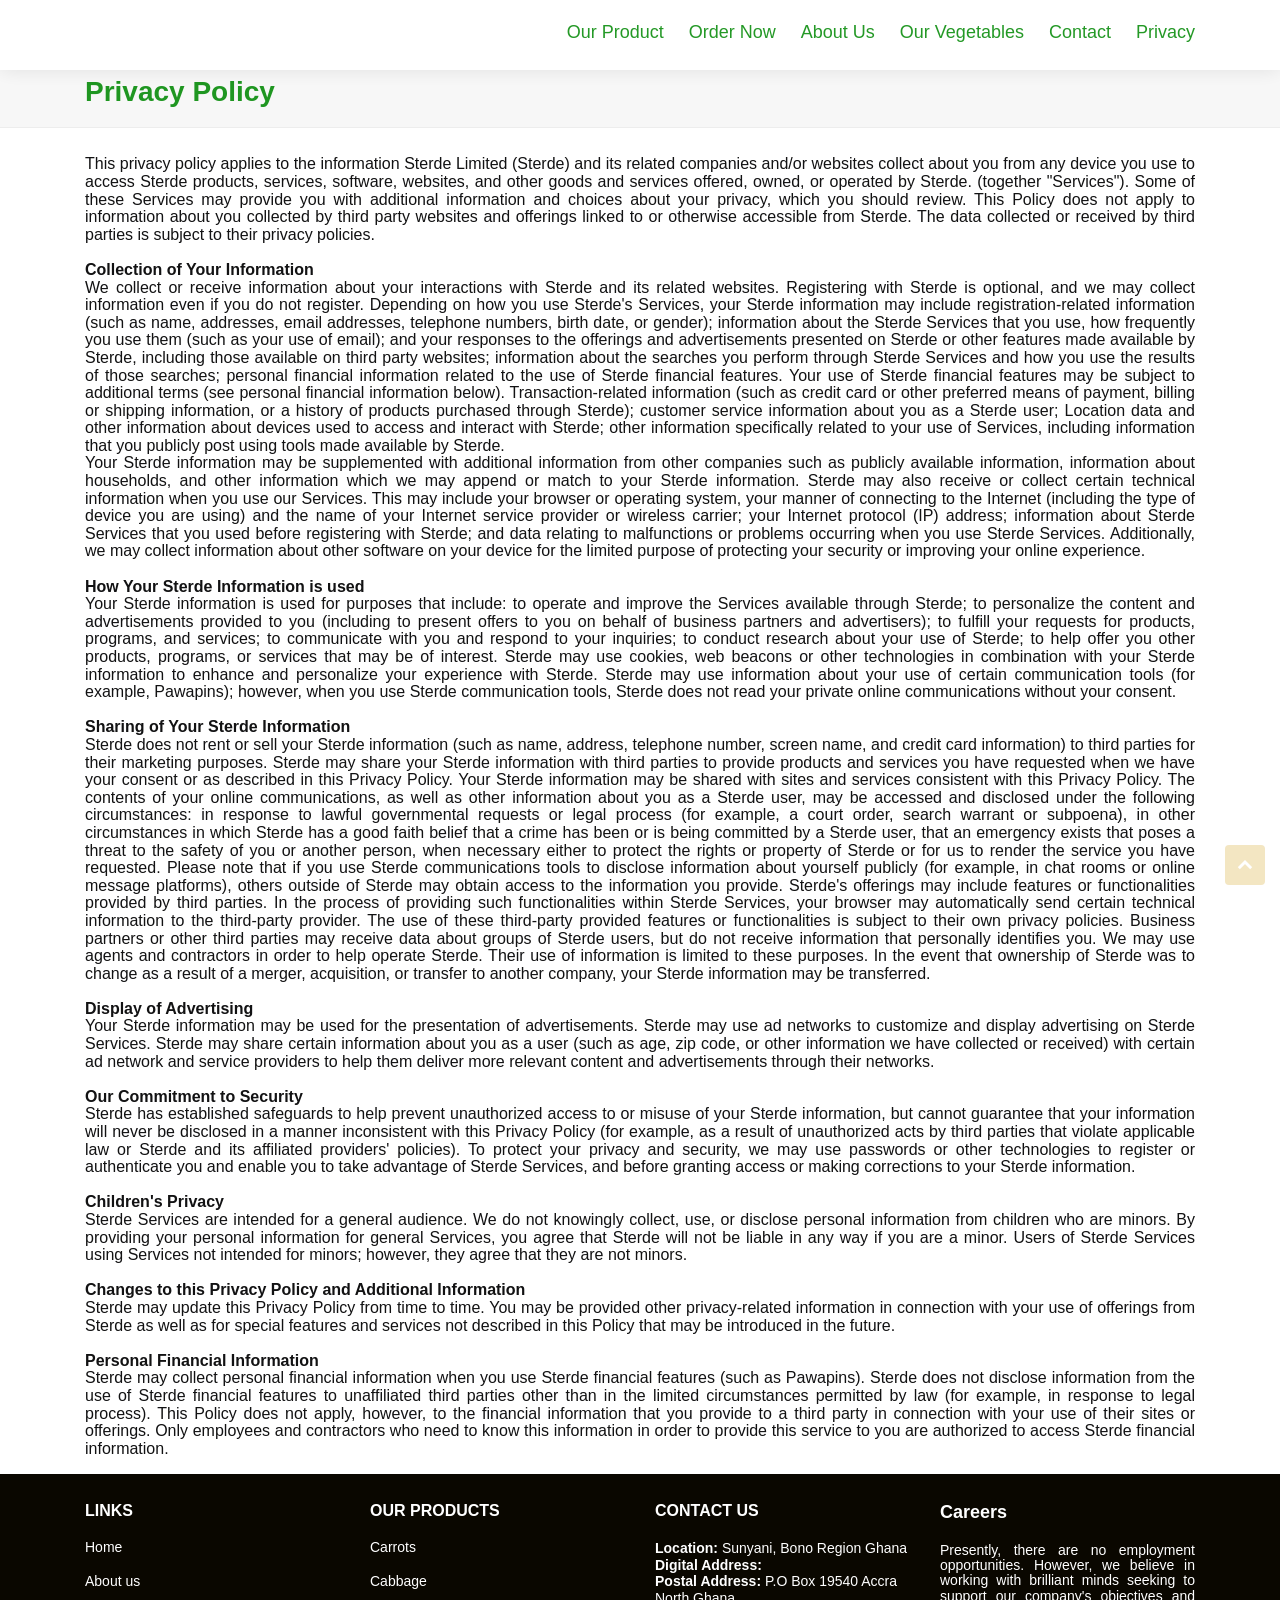
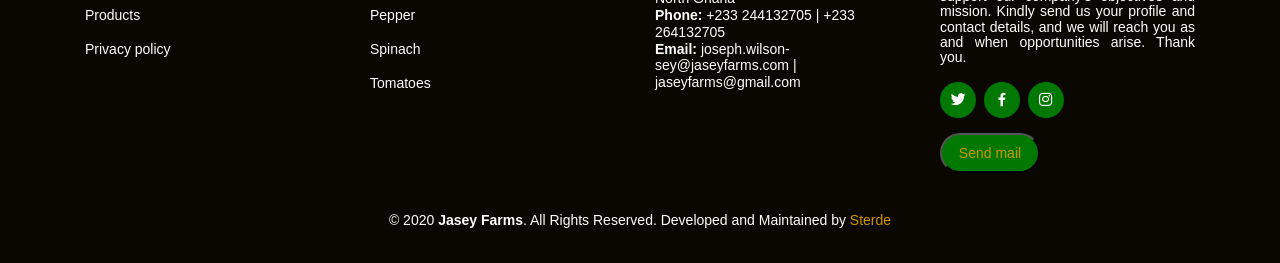
==== commit addb6dbd: "Add files via upload" ====
--- a/privacy.html
+++ b/privacy.html
@@ -1,211 +1,211 @@
-<!DOCTYPE html>
-<html lang="en">
-
-<head>
-  <meta charset="utf-8">
-  <meta content="width=device-width, initial-scale=1.0" name="viewport">
-
-  <title> Jasey Farms | Privacy Statement</title>
-  <meta content="" name="descriptison">
-  <meta content="" name="keywords">
-
-  <!-- Favicons -->
-  <link href="static/img/Logo.JPG" rel="icon">
-
-  <!-- Google Fonts -->
-  <link href="https://fonts.googleapis.com/css?family=Open+Sans:300,300i,400,400i,600,600i,700,700i|Raleway:300,300i,400,400i,500,500i,600,600i,700,700i|Poppins:300,300i,400,400i,500,500i,600,600i,700,700i" rel="stylesheet">
-
-  <!--  CSS Files -->
-  <link href="static/tpcp/bootstrap/css/bootstrap.min.css" rel="stylesheet">
-  <link href="static/tpcp/icofont/icofont.min.css" rel="stylesheet">
-  <link href="static/tpcp/boxicons/css/boxicons.min.css" rel="stylesheet">
-  <link href="static/tpcp/animate.css/animate.min.css" rel="stylesheet">
-  <link href="static/tpcp/owl.carousel/assets/owl.carousel.min.css" rel="stylesheet">
-  <link href="static/tpcp/venobox/venobox.css" rel="stylesheet">
-
-  <!--  CSS File -->
-  <link href="static/css/style.css" rel="stylesheet">
-
- 
-</head>
-
-<body>
-
-  
-  <!-- ======= Header ======= -->
-  <header id="nav1">
-    <div class="container d-flex">
-
-      <div class="logo mr-auto">
-         <a href="index.html"><img src="static/img/logo.jpg" alt="" class="img-fluid"></a>
-      </div>
-
-      <nav class="nav-menu d-none d-lg-block">
-        <ul>
-          <li ><a href="index.html">Our Product</a></li>
-          <li><a href="index.html">Order Now</a></li>
-          <li><a href="about.html">About Us</a></li>
-          <li><a href="portfolio.html">Our Vegetables</a></li>
-          <li><a href="contact.html">Contact</a></li>
-          <li><a href="privacy.html">Privacy</a></li>
-
-
-        </ul>
-      </nav><!-- .nav-menu -->
-
-    </div>
-  </header><!-- End Header --><br><br>
-
- 
-  <main id="main">
-
-    <!-- ======= Breadcrumbs ======= -->
-    <section id="breadcrumbs" class="breadcrumbs">
-      <div class="container">
-        <h2 >Privacy Policy</h2>
-
-      </div>
-    </section><!-- End Breadcrumbs -->
-
-
-  <!-- ======= About Section ======= -->
-    <section id="about" class="about" style="background-color: #fff;">
-      <div class="container"><br>
-
-        <div class="row">
-              
-                <div class="col-lg-12 col-md-12 d-flex align-items-stretch">
-               <p class="animated fadeInDown" style="text-align: justify;">This privacy policy applies to the information Sterde Limited (Sterde) and its related companies and/or websites collect about you from any device you use to access Sterde products, services, software, websites, and other goods and services offered, owned, or operated by Sterde. (together "Services"). Some of these Services may provide you with additional information and choices about your privacy, which you should review. This Policy does not apply to information about you collected by third party websites and offerings linked to or otherwise accessible from Sterde. The data collected or received by third parties is subject to their privacy policies.<br><br>
-
-<strong>Collection of Your Information</strong><br>
-
-We collect or receive information about your interactions with Sterde and its related websites. Registering with Sterde is optional, and we may collect information even if you do not register. Depending on how you use Sterde's Services, your Sterde information may include registration-related information (such as name, addresses, email addresses, telephone numbers, birth date, or gender); information about the Sterde Services that you use, how frequently you use them (such as your use of email); and your responses to the offerings and advertisements presented on Sterde or other features made available by Sterde, including those available on third party websites; information about the searches you perform through Sterde Services and how you use the results of those searches; personal financial information related to the use of Sterde financial features. Your use of Sterde financial features may be subject to additional terms (see personal financial information below). Transaction-related information (such as credit card or other preferred means of payment, billing or shipping information, or a history of products purchased through Sterde);  customer service information about you as a Sterde user;  Location data and other information about devices used to access and interact with Sterde; other information specifically related to your use of Services, including information that you publicly post using tools made available by Sterde.<br>
-
-Your Sterde information may be supplemented with additional information from other companies such as publicly available information, information about households, and other information which we may append or match to your Sterde information. Sterde may also receive or collect certain technical information when you use our Services. This may include your browser or operating system, your manner of connecting to the Internet (including the type of device you are using) and the name of your Internet service provider or wireless carrier; your Internet protocol (IP) address; information about Sterde Services that you used before registering with Sterde; and data relating to malfunctions or problems occurring when you use Sterde Services. Additionally, we may collect information about other software on your device for the limited purpose of protecting your security or improving your online experience.<br><br>
-
-<strong>How Your Sterde Information is used</strong><br>
-
-Your Sterde information is used for purposes that include: to operate and improve the Services available through Sterde; to personalize the content and advertisements provided to you (including to present offers to you on behalf of business partners and advertisers); to fulfill your requests for products, programs, and services; to communicate with you and respond to your inquiries; to conduct research about your use of Sterde; to help offer you other products, programs, or services that may be of interest. Sterde may use cookies, web beacons or other technologies in combination with your Sterde information to enhance and personalize your experience with Sterde.  Sterde may use information about your use of certain communication tools (for example, Pawapins); however, when you use Sterde communication tools, Sterde does not read your private online communications without your consent.<br><br>
-
-<strong>Sharing of Your Sterde Information</strong><br>
-
-Sterde does not rent or sell your Sterde information (such as name, address, telephone number, screen name, and credit card information) to third parties for their marketing purposes. Sterde may share your Sterde information with third parties to provide products and services you have requested when we have your consent or as described in this Privacy Policy. Your Sterde information may be shared with sites and services consistent with this Privacy Policy. The contents of your online communications, as well as other information about you as a Sterde user, may be accessed and disclosed under the following circumstances: in response to lawful governmental requests or legal process (for example, a court order, search warrant or subpoena), in other circumstances in which Sterde has a good faith belief that a crime has been or is being committed by a Sterde user, that an emergency exists that poses a threat to the safety of you or another person, when necessary either to protect the rights or property of Sterde or for us to render the service you have requested. Please note that if you use Sterde communications tools to disclose information about yourself publicly (for example, in chat rooms or online message platforms), others outside of Sterde may obtain access to the information you provide. Sterde's offerings may include features or functionalities provided by third parties. In the process of providing such functionalities within Sterde Services, your browser may automatically send certain technical information to the third-party provider. The use of these third-party provided features or functionalities is subject to their own privacy policies. Business partners or other third parties may receive data about groups of Sterde users, but do not receive information that personally identifies you. We may use agents and contractors in order to help operate Sterde. Their use of information is limited to these purposes. In the event that ownership of Sterde was to change as a result of a merger, acquisition, or transfer to another company, your Sterde information may be transferred.<br><br>
-
-<strong>Display of Advertising</strong><br>
-Your Sterde information may be used for the presentation of advertisements. Sterde may use ad networks to customize and display advertising on Sterde Services. Sterde may share certain information about you as a user (such as age, zip code, or other information we have collected or received) with certain ad network and service providers to help them deliver more relevant content and advertisements through their networks.<br><br>
-
-<strong>Our Commitment to Security</strong><br>
-Sterde has established safeguards to help prevent unauthorized access to or misuse of your Sterde information, but cannot guarantee that your information will never be disclosed in a manner inconsistent with this Privacy Policy (for example, as a result of unauthorized acts by third parties that violate applicable law or Sterde and its affiliated providers' policies). To protect your privacy and security, we may use passwords or other technologies to register or authenticate you and enable you to take advantage of Sterde Services, and before granting access or making corrections to your Sterde information. <br><br>
-
-<strong>Children's Privacy</strong><br>
-Sterde Services are intended for a general audience.  We do not knowingly collect, use, or disclose personal information from children who are minors. By providing your personal information for general Services, you agree that Sterde will not be liable in any way if you are a minor. Users of Sterde Services using Services not intended for minors; however, they agree that they are not minors.<br><br>
-
-<strong>Changes to this Privacy Policy and Additional Information</strong><br>
-Sterde may update this Privacy Policy from time to time. You may be provided other privacy-related information in connection with your use of offerings from Sterde as well as for special features and services not described in this Policy that may be introduced in the future.<br><br>
-
-<strong>Personal Financial Information</strong><br>
-Sterde may collect personal financial information when you use Sterde financial features (such as Pawapins). Sterde does not disclose information from the use of Sterde financial features to unaffiliated third parties other than in the limited circumstances permitted by law (for example, in response to legal process). This Policy does not apply, however, to the financial information that you provide to a third party in connection with your use of their sites or offerings. Only employees and contractors who need to know this information in order to provide this service to you are authorized to access Sterde financial information.
-
-</p>
-          </div>
-
-        
-        </div>
-
-      </div>
-    </section><!-- End Services Section -->
-
-  
-
-  </main><!-- End #main -->
-
-  <!--  Footer  -->
-  <footer  id="footer"><br>
-
-    
-    <div class="footer-top">
-      <div class="container">
-        <div class="row">
-      
-      <div class="col-lg-3 col-md-6 footer-links">
-            <h4>Links</h4>
-            <ul>
-              <li> <a href="index.html">Home</a></li>
-              <li> <a href="about.html">About us</a></li>
-              <li> <a href="portfolio.html">Products</a></li>
-              <li><a href="privacy.html">Privacy policy</a></li>
-            </ul>
-          </div>
-
-          <div class="col-lg-3 col-md-6 footer-links">
-            <h4>Our Products</h4>
-            <ul>
-              <li><a href=""> Carrots</a></li>
-              <li> <a href="">Cabbage </a></li>
-              <li><a href="">Pepper </a></li>
-              <li> <a href="">Spinach</a></li>
-              <li><a href=""></a>Tomatoes</li>
-            </ul>
-          </div>
-
-          <div class="col-lg-3 col-md-6 footer-contact">
-            <h4>Contact Us</h4>
-            <p><strong>Location:</strong>
-                Sunyani, Bono Region
-                Ghana
-                <strong>Digital Address:</strong>
-                <br>
-                <strong>Postal Address:</strong> P.O Box 19540
-                                                  Accra North
-                                                  Ghana
-                                                <br>
-
-              <strong>Phone:</strong> +233 244132705  | +233 264132705<br>
-              <strong>Email:</strong> joseph.wilson-sey@jaseyfarms.com | jaseyfarms@gmail.com
-              <br>
-            </p>
-
-          </div>
-
-          <div class="col-lg-3 col-md-6 footer-info">
-            <h3> Careers</h3>
-            <p style="text-align: justify;">Presently, there are no employment opportunities.  However, we believe in working with brilliant minds seeking to support our company's objectives and mission. Kindly send us your profile and contact details, and we will reach you as and when opportunities arise. Thank you.</p>
-            <div class="social-links mt-3">
-              <a href="#" class="twitter"><i class="bx bxl-twitter"></i></a>
-              <a href="#" class="facebook"><i class="bx bxl-facebook"></i></a>
-              <a href="#" class="instagram"><i class="bx bxl-instagram"></i></a>
-
-                         </div><br>
-                         <button  class="btnread"> <a href="contact.html">Send mail</a></button>
-
-          </div>
-
-        </div>
-      </div>
-      <p class="copyright"> &copy; 2020 <strong><span>Jasey Farms</span></strong>. All Rights Reserved. Developed and Maintained by <a href="https://sterde.com">Sterde</a> </p>
-    </div>
-
-
-   </footer><!-- End Footer -->
-
- 
-  <a href="#" class="back-to-top"><i class="icofont-simple-up"></i></a>
-
-  <!-- Vendor JS Files -->
-  <script src="static/tpcp/jquery/jquery.min.js"></script>
-  <script src="static/tpcp/bootstrap/js/bootstrap.bundle.min.js"></script>
-  <script src="static/tpcp/jquery.easing/jquery.easing.min.js"></script>
-  <script src="static/tpcp/php-email-form/validate.js"></script>
-  <script src="static/tpcp/jquery-sticky/jquery.sticky.js"></script>
-  <script src="static/tpcp/owl.carousel/owl.carousel.min.js"></script>
-  <script src="static/tpcp/waypoints/jquery.waypoints.min.js"></script>
-  <script src="static/tpcp/counterup/counterup.min.js"></script>
-  <script src="static/tpcp/isotope-layout/isotope.pkgd.min.js"></script>
-  <script src="static/tpcp/venobox/venobox.min.js"></script>
-
-  <!-- Template Main JS File -->
-  <script src="static/js/main.js"></script>
-
-</body>
-
+<!DOCTYPE html>
+<html lang="en">
+
+<head>
+  <meta charset="utf-8">
+  <meta content="width=device-width, initial-scale=1.0" name="viewport">
+
+  <title> Jasey Farms | Privacy Statement</title>
+  <meta content="" name="descriptison">
+  <meta content="" name="keywords">
+
+  <!-- Favicons -->
+  <link href="static/img/Logo.JPG" rel="icon">
+
+  <!-- Google Fonts -->
+  <link href="https://fonts.googleapis.com/css?family=Open+Sans:300,300i,400,400i,600,600i,700,700i|Raleway:300,300i,400,400i,500,500i,600,600i,700,700i|Poppins:300,300i,400,400i,500,500i,600,600i,700,700i" rel="stylesheet">
+
+  <!--  CSS Files -->
+  <link href="static/tpcp/bootstrap/css/bootstrap.min.css" rel="stylesheet">
+  <link href="static/tpcp/icofont/icofont.min.css" rel="stylesheet">
+  <link href="static/tpcp/boxicons/css/boxicons.min.css" rel="stylesheet">
+  <link href="static/tpcp/animate.css/animate.min.css" rel="stylesheet">
+  <link href="static/tpcp/owl.carousel/assets/owl.carousel.min.css" rel="stylesheet">
+  <link href="static/tpcp/venobox/venobox.css" rel="stylesheet">
+
+  <!--  CSS File -->
+  <link href="static/css/style.css" rel="stylesheet">
+
+ 
+</head>
+
+<body>
+
+  
+  <!-- ======= Header ======= -->
+  <header id="nav1">
+    <div class="container d-flex">
+
+      <div class="logo mr-auto">
+         <a href="index.html"><img src="static/img/logo.jpg" alt="" class="img-fluid"></a>
+      </div>
+
+      <nav class="nav-menu d-none d-lg-block">
+        <ul>
+          <li ><a href="index.html">Our Product</a></li>
+          <li><a href="index.html">Order Now</a></li>
+          <li><a href="about.html">About Us</a></li>
+          <li><a href="portfolio.html">Our Vegetables</a></li>
+          <li><a href="contact.html">Contact</a></li>
+          <li><a href="privacy.html">Privacy</a></li>
+
+
+        </ul>
+      </nav><!-- .nav-menu -->
+
+    </div>
+  </header><!-- End Header --><br><br>
+
+ 
+  <main id="main">
+
+    <!-- ======= Breadcrumbs ======= -->
+    <section id="breadcrumbs" class="breadcrumbs">
+      <div class="container">
+        <h2 >Privacy Policy</h2>
+
+      </div>
+    </section><!-- End Breadcrumbs -->
+
+
+  <!-- ======= About Section ======= -->
+    <section id="about" class="about" style="background-color: #fff;">
+      <div class="container"><br>
+
+        <div class="row">
+              
+                <div class="col-lg-12 col-md-12 d-flex align-items-stretch">
+               <p class="animated fadeInDown" style="text-align: justify;">This privacy policy applies to the information Sterde Limited (Sterde) and its related companies and/or websites collect about you from any device you use to access Sterde products, services, software, websites, and other goods and services offered, owned, or operated by Sterde. (together "Services"). Some of these Services may provide you with additional information and choices about your privacy, which you should review. This Policy does not apply to information about you collected by third party websites and offerings linked to or otherwise accessible from Sterde. The data collected or received by third parties is subject to their privacy policies.<br><br>
+
+<strong>Collection of Your Information</strong><br>
+
+We collect or receive information about your interactions with Sterde and its related websites. Registering with Sterde is optional, and we may collect information even if you do not register. Depending on how you use Sterde's Services, your Sterde information may include registration-related information (such as name, addresses, email addresses, telephone numbers, birth date, or gender); information about the Sterde Services that you use, how frequently you use them (such as your use of email); and your responses to the offerings and advertisements presented on Sterde or other features made available by Sterde, including those available on third party websites; information about the searches you perform through Sterde Services and how you use the results of those searches; personal financial information related to the use of Sterde financial features. Your use of Sterde financial features may be subject to additional terms (see personal financial information below). Transaction-related information (such as credit card or other preferred means of payment, billing or shipping information, or a history of products purchased through Sterde);  customer service information about you as a Sterde user;  Location data and other information about devices used to access and interact with Sterde; other information specifically related to your use of Services, including information that you publicly post using tools made available by Sterde.<br>
+
+Your Sterde information may be supplemented with additional information from other companies such as publicly available information, information about households, and other information which we may append or match to your Sterde information. Sterde may also receive or collect certain technical information when you use our Services. This may include your browser or operating system, your manner of connecting to the Internet (including the type of device you are using) and the name of your Internet service provider or wireless carrier; your Internet protocol (IP) address; information about Sterde Services that you used before registering with Sterde; and data relating to malfunctions or problems occurring when you use Sterde Services. Additionally, we may collect information about other software on your device for the limited purpose of protecting your security or improving your online experience.<br><br>
+
+<strong>How Your Sterde Information is used</strong><br>
+
+Your Sterde information is used for purposes that include: to operate and improve the Services available through Sterde; to personalize the content and advertisements provided to you (including to present offers to you on behalf of business partners and advertisers); to fulfill your requests for products, programs, and services; to communicate with you and respond to your inquiries; to conduct research about your use of Sterde; to help offer you other products, programs, or services that may be of interest. Sterde may use cookies, web beacons or other technologies in combination with your Sterde information to enhance and personalize your experience with Sterde.  Sterde may use information about your use of certain communication tools (for example, Pawapins); however, when you use Sterde communication tools, Sterde does not read your private online communications without your consent.<br><br>
+
+<strong>Sharing of Your Sterde Information</strong><br>
+
+Sterde does not rent or sell your Sterde information (such as name, address, telephone number, screen name, and credit card information) to third parties for their marketing purposes. Sterde may share your Sterde information with third parties to provide products and services you have requested when we have your consent or as described in this Privacy Policy. Your Sterde information may be shared with sites and services consistent with this Privacy Policy. The contents of your online communications, as well as other information about you as a Sterde user, may be accessed and disclosed under the following circumstances: in response to lawful governmental requests or legal process (for example, a court order, search warrant or subpoena), in other circumstances in which Sterde has a good faith belief that a crime has been or is being committed by a Sterde user, that an emergency exists that poses a threat to the safety of you or another person, when necessary either to protect the rights or property of Sterde or for us to render the service you have requested. Please note that if you use Sterde communications tools to disclose information about yourself publicly (for example, in chat rooms or online message platforms), others outside of Sterde may obtain access to the information you provide. Sterde's offerings may include features or functionalities provided by third parties. In the process of providing such functionalities within Sterde Services, your browser may automatically send certain technical information to the third-party provider. The use of these third-party provided features or functionalities is subject to their own privacy policies. Business partners or other third parties may receive data about groups of Sterde users, but do not receive information that personally identifies you. We may use agents and contractors in order to help operate Sterde. Their use of information is limited to these purposes. In the event that ownership of Sterde was to change as a result of a merger, acquisition, or transfer to another company, your Sterde information may be transferred.<br><br>
+
+<strong>Display of Advertising</strong><br>
+Your Sterde information may be used for the presentation of advertisements. Sterde may use ad networks to customize and display advertising on Sterde Services. Sterde may share certain information about you as a user (such as age, zip code, or other information we have collected or received) with certain ad network and service providers to help them deliver more relevant content and advertisements through their networks.<br><br>
+
+<strong>Our Commitment to Security</strong><br>
+Sterde has established safeguards to help prevent unauthorized access to or misuse of your Sterde information, but cannot guarantee that your information will never be disclosed in a manner inconsistent with this Privacy Policy (for example, as a result of unauthorized acts by third parties that violate applicable law or Sterde and its affiliated providers' policies). To protect your privacy and security, we may use passwords or other technologies to register or authenticate you and enable you to take advantage of Sterde Services, and before granting access or making corrections to your Sterde information. <br><br>
+
+<strong>Children's Privacy</strong><br>
+Sterde Services are intended for a general audience.  We do not knowingly collect, use, or disclose personal information from children who are minors. By providing your personal information for general Services, you agree that Sterde will not be liable in any way if you are a minor. Users of Sterde Services using Services not intended for minors; however, they agree that they are not minors.<br><br>
+
+<strong>Changes to this Privacy Policy and Additional Information</strong><br>
+Sterde may update this Privacy Policy from time to time. You may be provided other privacy-related information in connection with your use of offerings from Sterde as well as for special features and services not described in this Policy that may be introduced in the future.<br><br>
+
+<strong>Personal Financial Information</strong><br>
+Sterde may collect personal financial information when you use Sterde financial features (such as Pawapins). Sterde does not disclose information from the use of Sterde financial features to unaffiliated third parties other than in the limited circumstances permitted by law (for example, in response to legal process). This Policy does not apply, however, to the financial information that you provide to a third party in connection with your use of their sites or offerings. Only employees and contractors who need to know this information in order to provide this service to you are authorized to access Sterde financial information.
+
+</p>
+          </div>
+
+        
+        </div>
+
+      </div>
+    </section><!-- End Services Section -->
+
+  
+
+  </main><!-- End #main -->
+
+  <!--  Footer  -->
+  <footer  id="footer"><br>
+
+    
+    <div class="footer-top">
+      <div class="container">
+        <div class="row">
+      
+      <div class="col-lg-3 col-md-6 footer-links">
+            <h4>Links</h4>
+            <ul>
+              <li> <a href="index.html">Home</a></li>
+              <li> <a href="about.html">About us</a></li>
+              <li> <a href="portfolio.html">Products</a></li>
+              <li><a href="privacy.html">Privacy policy</a></li>
+            </ul>
+          </div>
+
+          <div class="col-lg-3 col-md-6 footer-links">
+            <h4>Our Products</h4>
+            <ul>
+              <li><a href=""> Carrots</a></li>
+              <li> <a href="">Cabbage </a></li>
+              <li><a href="">Pepper </a></li>
+              <li> <a href="">Spinach</a></li>
+              <li><a href=""></a>Tomatoes</li>
+            </ul>
+          </div>
+
+          <div class="col-lg-3 col-md-6 footer-contact">
+            <h4>Contact Us</h4>
+            <p><strong>Location:</strong>
+                Sunyani, Bono Region
+                Ghana
+                <strong>Digital Address:</strong>
+                <br>
+                <strong>Postal Address:</strong> P.O Box 19540
+                                                  Accra North
+                                                  Ghana
+                                                <br>
+
+              <strong>Phone:</strong> +233 244132705  | +233 264132705<br>
+              <strong>Email:</strong> joseph.wilson-sey@jaseyfarms.com | jaseyfarms@gmail.com
+              <br>
+            </p>
+
+          </div>
+
+          <div class="col-lg-3 col-md-6 footer-info">
+            <h3> Careers</h3>
+            <p style="text-align: justify;">Presently, there are no employment opportunities.  However, we believe in working with brilliant minds seeking to support our company's objectives and mission. Kindly send us your profile and contact details, and we will reach you as and when opportunities arise. Thank you.</p>
+            <div class="social-links mt-3">
+              <a href="#" class="twitter"><i class="bx bxl-twitter"></i></a>
+              <a href="#" class="facebook"><i class="bx bxl-facebook"></i></a>
+              <a href="#" class="instagram"><i class="bx bxl-instagram"></i></a>
+
+                         </div><br>
+                         <button  class="btnread"> <a href="contact.html">Send mail</a></button>
+
+          </div>
+
+        </div>
+      </div>
+      <p class="copyright"> &copy; 2020 <strong><span>Jasey Farms</span></strong>. All Rights Reserved. Developed and Maintained by <a href="https://sterde.com">Sterde</a> </p>
+    </div>
+
+
+   </footer><!-- End Footer -->
+
+ 
+  <a href="#" class="back-to-top"><i class="icofont-simple-up"></i></a>
+
+  <!-- Vendor JS Files -->
+  <script src="static/tpcp/jquery/jquery.min.js"></script>
+  <script src="static/tpcp/bootstrap/js/bootstrap.bundle.min.js"></script>
+  <script src="static/tpcp/jquery.easing/jquery.easing.min.js"></script>
+  <script src="static/tpcp/php-email-form/validate.js"></script>
+  <script src="static/tpcp/jquery-sticky/jquery.sticky.js"></script>
+  <script src="static/tpcp/owl.carousel/owl.carousel.min.js"></script>
+  <script src="static/tpcp/waypoints/jquery.waypoints.min.js"></script>
+  <script src="static/tpcp/counterup/counterup.min.js"></script>
+  <script src="static/tpcp/isotope-layout/isotope.pkgd.min.js"></script>
+  <script src="static/tpcp/venobox/venobox.min.js"></script>
+
+  <!-- Template Main JS File -->
+  <script src="static/js/main.js"></script>
+
+</body>
+
 </html>
